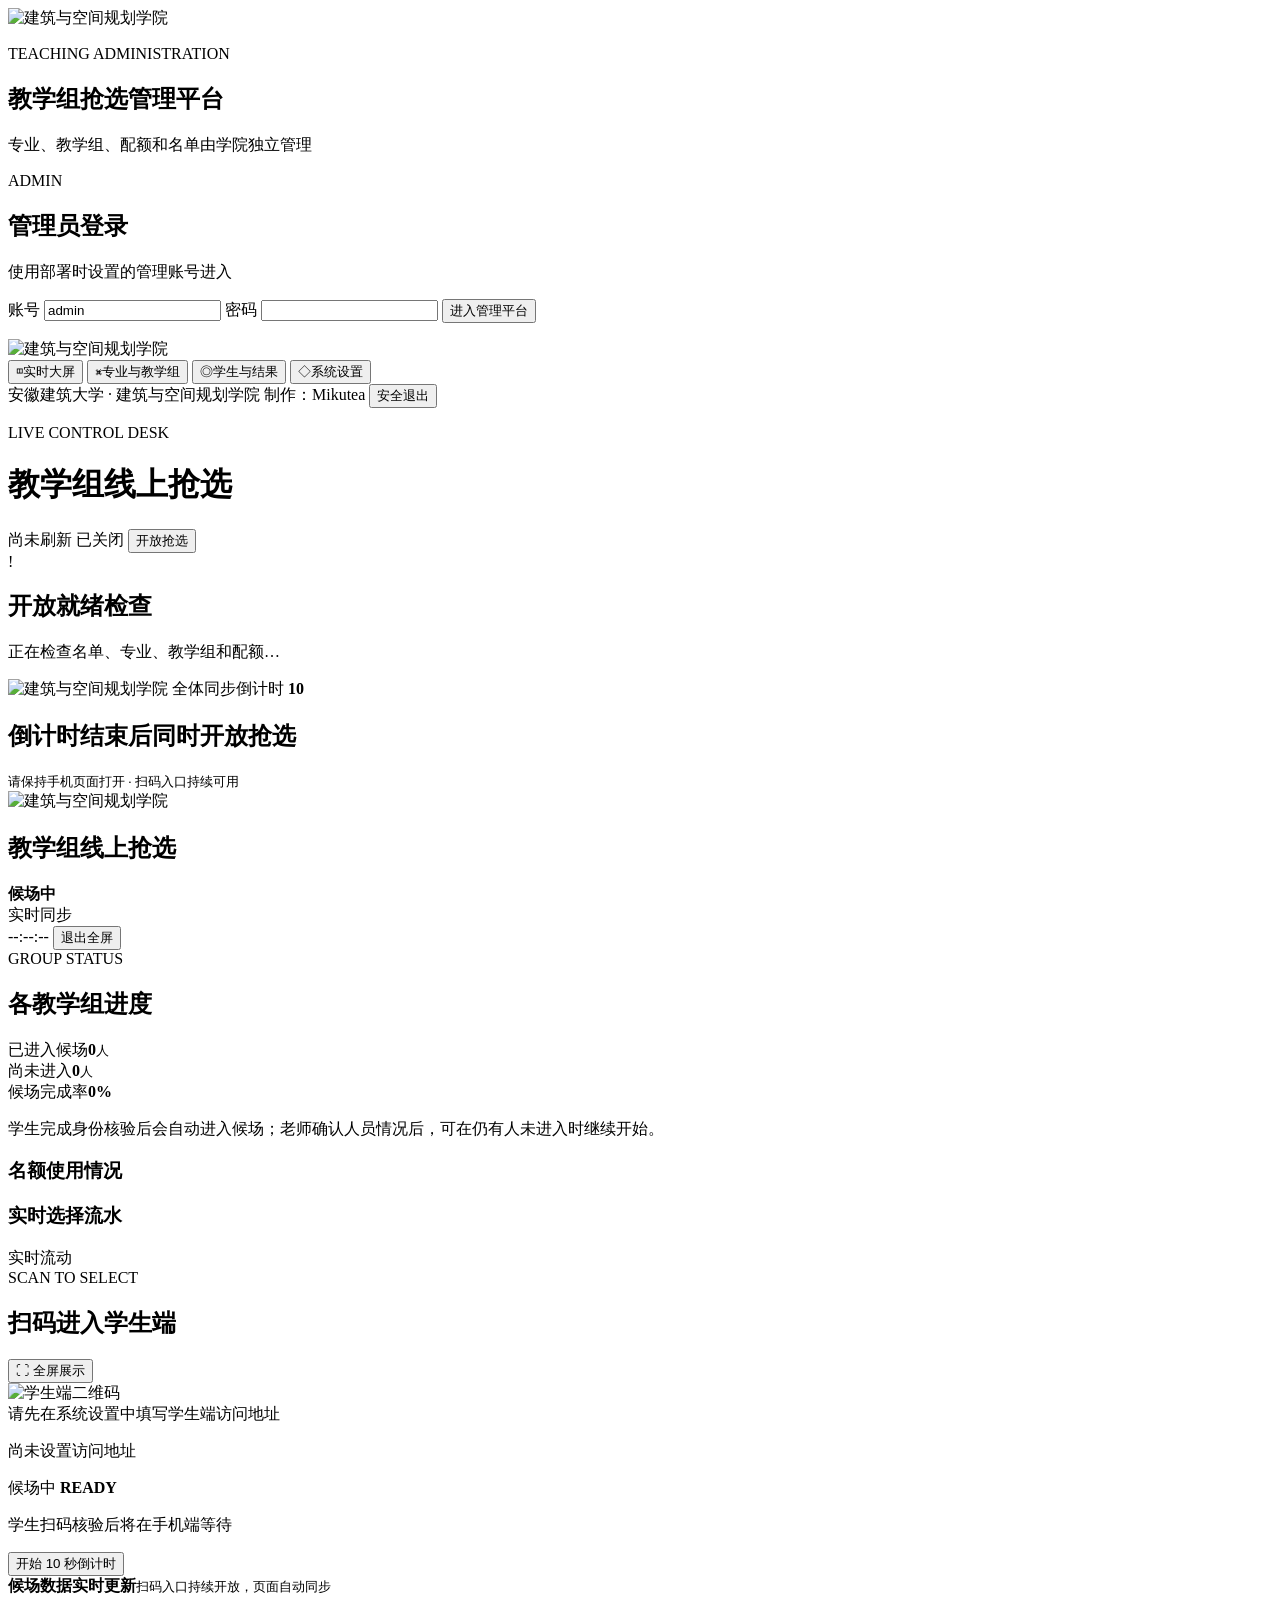
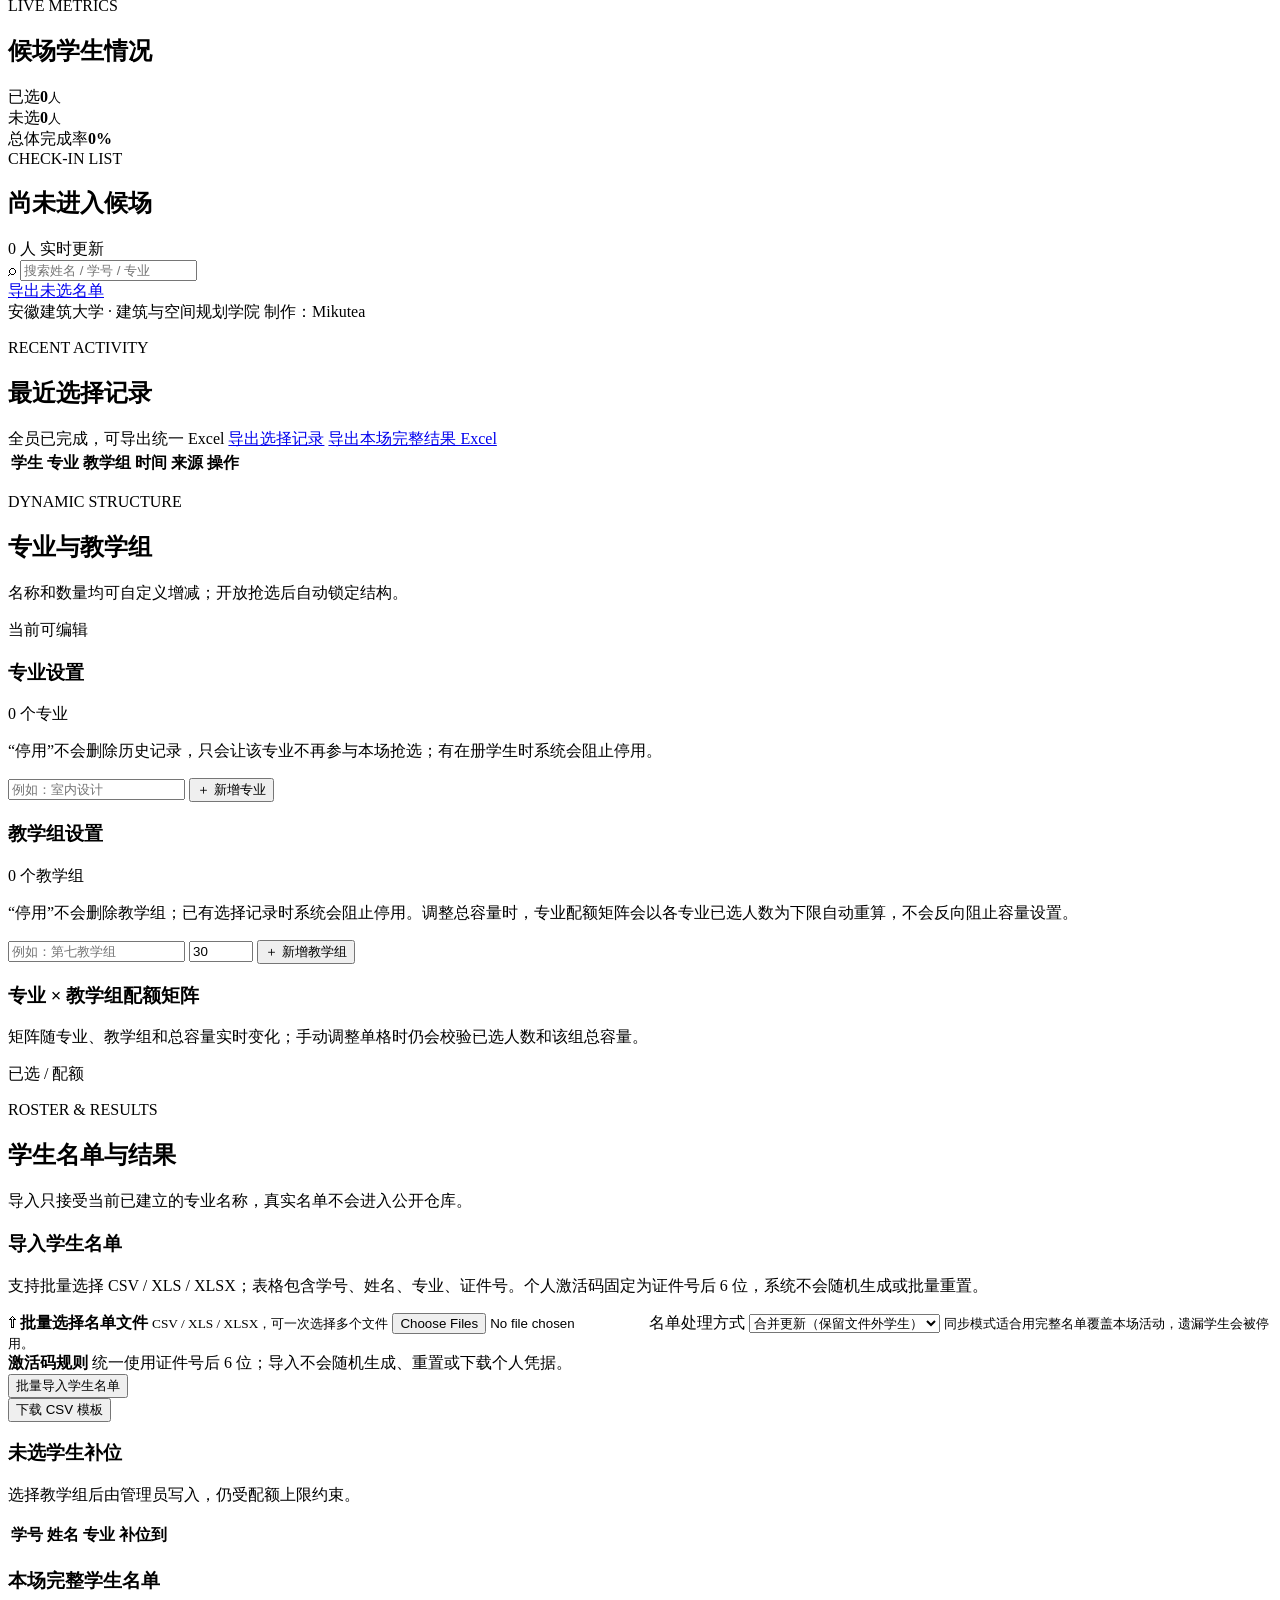
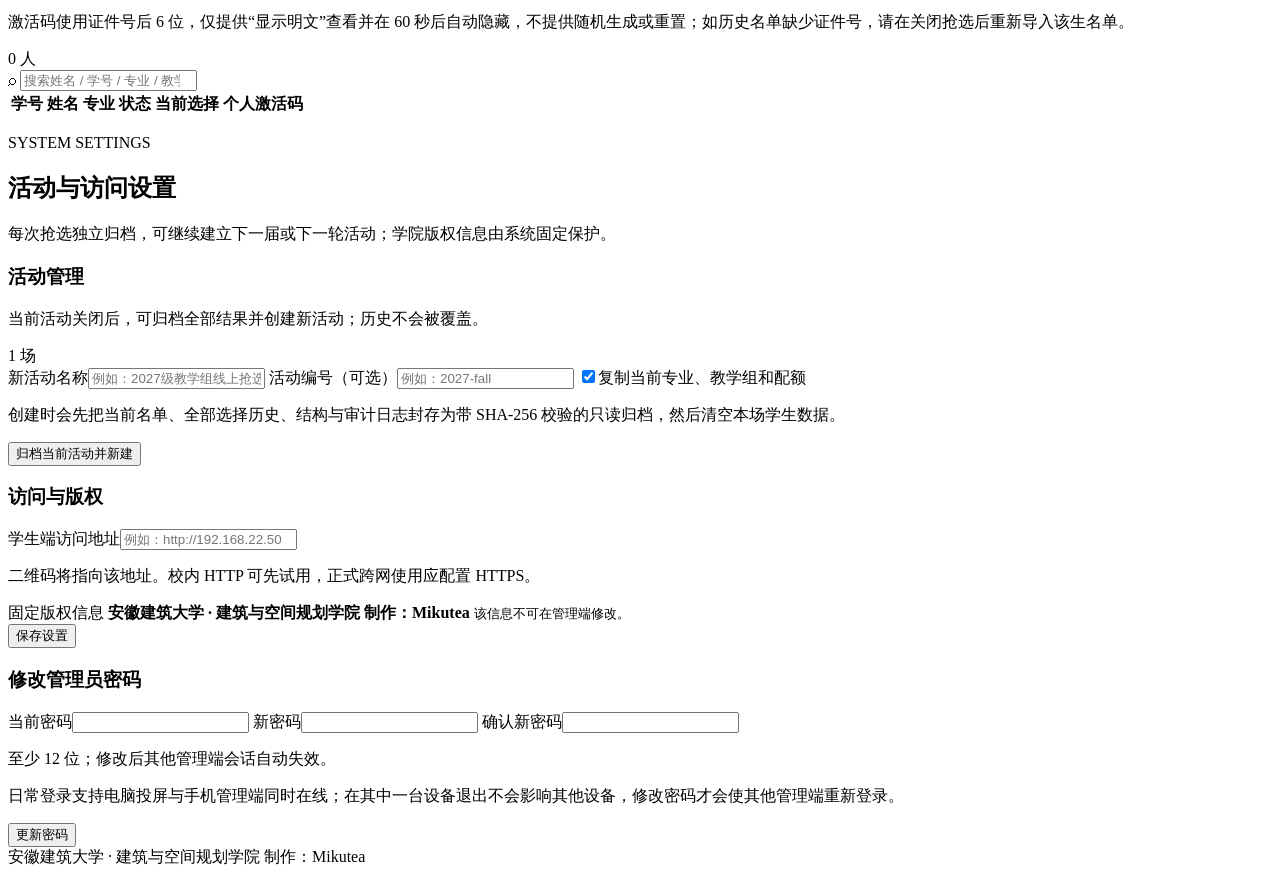
==== web/admin.html @ 91616846 "feat: refine classroom selection workflow" ====
<!doctype html>
<html lang="zh-CN">
<head>
  <meta charset="utf-8">
  <meta name="viewport" content="width=device-width, initial-scale=1">
  <meta name="theme-color" content="#7f292f">
  <title>教学组抢选 · 管理端</title>
  <link rel="stylesheet" href="/assets/app.css">
</head>
<body class="admin-body">
  <section id="admin-login-view" class="admin-login-shell">
    <div class="admin-login-brand">
      <div class="college-wordmark college-wordmark--login">
        <img src="/brand/college-wordmark-official.png" alt="建筑与空间规划学院">
      </div>
      <p class="eyebrow eyebrow--light">TEACHING ADMINISTRATION</p>
      <h1>教学组抢选管理平台</h1>
      <p>专业、教学组、配额和名单由学院独立管理</p>
      <div class="architectural-lines" aria-hidden="true"></div>
    </div>
    <div class="admin-login-panel">
      <form id="admin-login-form" class="admin-login-card" novalidate>
        <span class="section-index">ADMIN</span>
        <h2>管理员登录</h2>
        <p>使用部署时设置的管理账号进入</p>
        <label class="field">
          <span>账号</span>
          <input name="username" autocomplete="username" required value="admin">
        </label>
        <label class="field">
          <span>密码</span>
          <input name="password" type="password" autocomplete="current-password" required>
        </label>
        <button class="button button--primary button--wide" type="submit">进入管理平台</button>
        <p id="admin-login-error" class="form-error" role="alert"></p>
      </form>
    </div>
  </section>

  <div id="admin-app" class="admin-app is-hidden">
    <aside class="admin-sidebar">
      <div class="college-wordmark college-wordmark--desktop">
        <img src="/brand/college-wordmark-official.png" alt="建筑与空间规划学院">
      </div>
      <nav class="admin-nav" aria-label="管理功能">
        <button class="admin-nav__item is-active" data-view="overview" type="button"><span>◫</span>实时大屏</button>
        <button class="admin-nav__item" data-view="structure" type="button"><span>⌘</span>专业与教学组</button>
        <button class="admin-nav__item" data-view="students" type="button"><span>◎</span>学生与结果</button>
        <button class="admin-nav__item" data-view="settings" type="button"><span>◇</span>系统设置</button>
      </nav>
      <div class="admin-sidebar__footer">
        <span>安徽建筑大学 · 建筑与空间规划学院</span>
        <span>制作：Mikutea</span>
        <button id="admin-logout" class="button button--sidebar" type="button">安全退出</button>
      </div>
    </aside>

    <main class="admin-main">
      <header class="admin-topbar">
        <div>
          <p class="eyebrow">LIVE CONTROL DESK</p>
          <h1 id="admin-title">教学组线上抢选</h1>
        </div>
        <div class="admin-topbar__actions">
          <span id="last-refresh" class="last-refresh">尚未刷新</span>
          <span id="admin-status-badge" class="status-badge status-badge--closed">已关闭</span>
          <button id="toggle-status" class="button button--primary" type="button">开放抢选</button>
        </div>
      </header>

      <section id="readiness-panel" class="readiness-panel" aria-labelledby="readiness-title" aria-live="polite">
        <span id="readiness-icon" class="readiness-panel__icon" aria-hidden="true">!</span>
        <div class="readiness-panel__content">
          <h2 id="readiness-title">开放就绪检查</h2>
          <p id="readiness-summary">正在检查名单、专业、教学组和配额…</p>
          <ul id="readiness-details" class="readiness-panel__details"></ul>
        </div>
      </section>

      <section id="view-overview" class="admin-view">
        <div id="live-board" class="live-board">
          <section id="board-countdown-overlay" class="board-countdown-overlay" aria-live="assertive" aria-atomic="true">
            <div class="countdown-content">
              <span class="college-wordmark college-wordmark--countdown"><img src="/brand/college-wordmark-official.png" alt="建筑与空间规划学院"></span>
              <span>全体同步倒计时</span>
              <strong id="board-overlay-countdown">10</strong>
              <h2>倒计时结束后同时开放抢选</h2>
              <small>请保持手机页面打开 · 扫码入口持续可用</small>
            </div>
          </section>
          <header class="board-presentation-header">
            <div class="board-presentation-brand">
              <span class="college-wordmark college-wordmark--board"><img src="/brand/college-wordmark-official.png" alt="建筑与空间规划学院"></span>
              <h1 id="board-activity-title">教学组线上抢选</h1>
            </div>
            <strong id="board-header-phase" class="board-header-phase">候场中</strong>
            <div class="board-presentation-sync"><span class="status-dot"></span><span>实时同步</span></div>
            <time id="board-clock" class="board-clock">--:--:--</time>
            <button id="board-exit-fullscreen" class="button board-exit-fullscreen" type="button">退出全屏</button>
          </header>
          <section class="board-panel board-panel--stats" aria-labelledby="stats-title">
            <div class="panel-kicker">GROUP STATUS</div>
            <h2 id="stats-title">各教学组进度</h2>
            <div id="waiting-overview" class="waiting-overview">
              <div class="waiting-overview__metrics">
                <article class="metric-card metric-card--online">
                  <span>已进入候场</span><strong id="waiting-online">0</strong><small>人</small>
                </article>
                <article class="metric-card">
                  <span>尚未进入</span><strong id="waiting-absent">0</strong><small>人</small>
                </article>
              </div>
              <div class="waiting-overview__progress">
                <div class="progress-label"><span>候场完成率</span><strong id="waiting-rate">0%</strong></div>
                <div class="progress-track"><span id="waiting-rate-bar"></span></div>
              </div>
              <p>学生完成身份核验后会自动进入候场；老师确认人员情况后，可在仍有人未进入时继续开始。</p>
            </div>
            <div class="board-subheading selection-only">
              <h3>名额使用情况</h3>
              <span id="group-progress-page" class="board-page-indicator" aria-live="polite"></span>
            </div>
            <div id="group-progress" class="group-progress selection-only"></div>
            <div class="board-subheading board-subheading--feed selection-only">
              <h3>实时选择流水</h3>
              <span id="live-feed-state" class="board-page-indicator">实时流动</span>
            </div>
            <div id="live-selection-feed" class="live-selection-feed selection-only" aria-live="polite"></div>
          </section>

          <section class="board-panel board-panel--qr" aria-labelledby="qr-title">
            <div class="qr-heading">
              <div>
                <div class="panel-kicker">SCAN TO SELECT</div>
                <h2 id="qr-title">扫码进入学生端</h2>
              </div>
              <button id="fullscreen-board" class="button button--outline" type="button">⛶ 全屏展示</button>
            </div>
            <div class="qr-frame">
              <img id="student-qr" alt="学生端二维码">
              <div id="qr-placeholder" class="qr-placeholder">请先在系统设置中填写学生端访问地址</div>
              <span class="qr-corner qr-corner--a"></span><span class="qr-corner qr-corner--b"></span>
              <span class="qr-corner qr-corner--c"></span><span class="qr-corner qr-corner--d"></span>
            </div>
            <p id="public-url-label" class="public-url">尚未设置访问地址</p>
            <div id="board-stage" class="board-stage board-stage--waiting" aria-live="polite" aria-atomic="true">
              <div>
                <span id="board-stage-label" class="board-stage__label">候场中</span>
                <strong id="board-countdown-value" class="board-stage__countdown">READY</strong>
              </div>
              <p id="board-stage-detail">学生扫码核验后将在手机端等待</p>
              <button id="board-start-countdown" class="button button--primary button--wide" type="button">开始 10 秒倒计时</button>
            </div>
            <div class="qr-notice"><span class="status-dot"></span><strong id="board-status-text">候场数据实时更新</strong><small id="board-live-note">扫码入口持续开放，页面自动同步</small></div>
          </section>

          <section class="board-panel board-panel--unselected" aria-labelledby="unselected-title">
            <div class="panel-kicker">LIVE METRICS</div>
            <h2 id="board-roster-heading">候场学生情况</h2>
            <div class="stat-pair selection-only">
              <article class="metric-card metric-card--selected">
                <span>已选</span><strong id="metric-selected">0</strong><small>人</small>
              </article>
              <article class="metric-card">
                <span>未选</span><strong id="metric-unselected">0</strong><small>人</small>
              </article>
            </div>
            <div class="overall-progress selection-only">
              <div class="progress-label"><span>总体完成率</span><strong id="metric-rate">0%</strong></div>
              <div class="progress-track"><span id="metric-rate-bar"></span></div>
            </div>
            <div class="panel-title-row">
              <div>
                <div id="student-list-kicker" class="panel-kicker">CHECK-IN LIST</div>
                <h2 id="unselected-title">尚未进入候场</h2>
              </div>
              <div class="board-list-meta">
                <span id="unselected-count" class="count-chip">0 人</span>
                <span id="unselected-page" class="board-page-indicator" aria-live="polite">实时更新</span>
              </div>
            </div>
            <label class="compact-search">
              <span aria-hidden="true">⌕</span>
              <input id="unselected-search" type="search" placeholder="搜索姓名 / 学号 / 专业">
            </label>
            <div id="unselected-list" class="unselected-list" aria-live="polite"></div>
            <a id="export-unselected" class="button button--quiet button--wide" href="/api/admin/export/unselected.csv">导出未选名单</a>
          </section>
          <footer class="board-presentation-footer">安徽建筑大学 · 建筑与空间规划学院 制作：Mikutea</footer>
        </div>

        <section class="content-card recent-card">
          <div class="content-card__heading">
            <div><p class="eyebrow">RECENT ACTIVITY</p><h2>最近选择记录</h2></div>
            <div class="content-card__actions">
              <span id="export-completion-callout" class="export-completion-callout is-hidden" role="status">全员已完成，可导出统一 Excel</span>
              <a id="export-selections" class="button button--outline" href="/api/admin/export/selections.csv">导出选择记录</a>
              <a id="export-complete-results" class="button button--primary" href="/api/admin/export/results.xlsx">导出本场完整结果 Excel</a>
            </div>
          </div>
          <div class="table-scroll">
            <table class="data-table">
              <thead><tr><th>学生</th><th>专业</th><th>教学组</th><th>时间</th><th>来源</th><th>操作</th></tr></thead>
              <tbody id="recent-selection-body"></tbody>
            </table>
          </div>
        </section>
      </section>

      <section id="view-structure" class="admin-view is-hidden">
        <div class="page-heading">
          <div><p class="eyebrow">DYNAMIC STRUCTURE</p><h2>专业与教学组</h2><p>名称和数量均可自定义增减；开放抢选后自动锁定结构。</p></div>
          <span id="structure-lock-hint" class="lock-hint">当前可编辑</span>
        </div>
        <div class="structure-grid">
          <section class="content-card">
            <div class="content-card__heading"><div><h3>专业设置</h3><p id="major-count-label">0 个专业</p><p class="entity-status-help">“停用”不会删除历史记录，只会让该专业不再参与本场抢选；有在册学生时系统会阻止停用。</p></div></div>
            <form id="add-major-form" class="inline-add-form">
              <input name="name" maxlength="80" required placeholder="例如：室内设计">
              <button class="button button--primary" type="submit">＋ 新增专业</button>
            </form>
            <div id="major-editor" class="entity-editor"></div>
          </section>
          <section class="content-card">
            <div class="content-card__heading"><div><h3>教学组设置</h3><p id="group-count-label">0 个教学组</p><p class="entity-status-help">“停用”不会删除教学组；已有选择记录时系统会阻止停用。调整总容量时，专业配额矩阵会以各专业已选人数为下限自动重算，不会反向阻止容量设置。</p></div></div>
            <form id="add-group-form" class="inline-add-form inline-add-form--group">
              <input name="name" maxlength="80" required placeholder="例如：第七教学组">
              <input name="capacity" type="number" min="0" max="1000" value="30" aria-label="总容量">
              <button class="button button--primary" type="submit">＋ 新增教学组</button>
            </form>
            <div id="group-editor" class="entity-editor"></div>
          </section>
        </div>
        <section class="content-card quota-card">
          <div class="content-card__heading">
            <div><h3>专业 × 教学组配额矩阵</h3><p>矩阵随专业、教学组和总容量实时变化；手动调整单格时仍会校验已选人数和该组总容量。</p></div>
            <span class="legend-chip"><i></i> 已选 / 配额</span>
          </div>
          <div id="quota-matrix" class="quota-matrix"></div>
        </section>
      </section>

      <section id="view-students" class="admin-view is-hidden">
        <div class="page-heading">
          <div><p class="eyebrow">ROSTER & RESULTS</p><h2>学生名单与结果</h2><p>导入只接受当前已建立的专业名称，真实名单不会进入公开仓库。</p></div>
        </div>
        <div class="student-admin-grid">
          <section class="content-card import-card">
            <h3>导入学生名单</h3>
            <p>支持批量选择 CSV / XLS / XLSX；表格包含学号、姓名、专业、证件号。个人激活码固定为证件号后 6 位，系统不会随机生成或批量重置。</p>
            <form id="student-import-form" class="upload-form">
              <label class="file-drop">
                <span class="file-drop__icon">⇧</span>
                <strong>批量选择名单文件</strong>
                <small id="import-file-name">CSV / XLS / XLSX，可一次选择多个文件</small>
                <input id="student-csv" type="file" name="files" accept=".csv,.xls,.xlsx,text/csv,application/vnd.ms-excel,application/vnd.openxmlformats-officedocument.spreadsheetml.sheet" multiple required>
              </label>
              <label class="import-option">
                <span>名单处理方式</span>
                <select id="student-import-mode" name="mode">
                  <option value="merge" selected>合并更新（保留文件外学生）</option>
                  <option value="sync">同步名单（停用文件外学生）</option>
                </select>
                <small>同步模式适合用完整名单覆盖本场活动，遗漏学生会被停用。</small>
              </label>
              <div class="import-code-notice" role="note">
                <strong>激活码规则</strong>
                <span>统一使用证件号后 6 位；导入不会随机生成、重置或下载个人凭据。</span>
              </div>
              <button class="button button--primary button--wide" type="submit">批量导入学生名单</button>
            </form>
            <button id="download-template" class="button button--quiet button--wide" type="button">下载 CSV 模板</button>
            <div id="import-result" class="import-result"></div>
          </section>
          <section class="content-card">
            <div class="content-card__heading"><div><h3>未选学生补位</h3><p>选择教学组后由管理员写入，仍受配额上限约束。</p></div></div>
            <div class="table-scroll table-scroll--tall">
              <table class="data-table">
                <thead><tr><th>学号</th><th>姓名</th><th>专业</th><th>补位到</th><th></th></tr></thead>
                <tbody id="assignment-body"></tbody>
              </table>
            </div>
          </section>
        </div>
        <section class="content-card roster-card">
          <div class="content-card__heading roster-card__heading">
            <div><h3>本场完整学生名单</h3><p>激活码使用证件号后 6 位，仅提供“显示明文”查看并在 60 秒后自动隐藏，不提供随机生成或重置；如历史名单缺少证件号，请在关闭抢选后重新导入该生名单。</p></div>
            <span id="student-roster-count" class="count-chip">0 人</span>
          </div>
          <label class="compact-search roster-search">
            <span aria-hidden="true">⌕</span>
            <input id="student-roster-search" type="search" placeholder="搜索姓名 / 学号 / 专业 / 教学组">
          </label>
          <div class="table-scroll table-scroll--roster">
            <table class="data-table roster-table">
              <thead><tr><th>学号</th><th>姓名</th><th>专业</th><th>状态</th><th>当前选择</th><th>个人激活码</th></tr></thead>
              <tbody id="student-roster-body"></tbody>
            </table>
          </div>
        </section>
      </section>

      <section id="view-settings" class="admin-view is-hidden">
        <div class="page-heading">
          <div><p class="eyebrow">SYSTEM SETTINGS</p><h2>活动与访问设置</h2><p>每次抢选独立归档，可继续建立下一届或下一轮活动；学院版权信息由系统固定保护。</p></div>
        </div>
        <section class="content-card activity-manager">
          <div class="content-card__heading">
            <div><h3>活动管理</h3><p>当前活动关闭后，可归档全部结果并创建新活动；历史不会被覆盖。</p></div>
            <span id="activity-count-label" class="count-chip">1 场</span>
          </div>
          <div class="activity-manager__layout">
            <div id="activity-list" class="activity-list"></div>
            <form id="new-activity-form" class="new-activity-form">
              <label class="field"><span>新活动名称</span><input name="title" maxlength="120" required placeholder="例如：2027级教学组线上抢选"></label>
              <label class="field"><span>活动编号（可选）</span><input name="code" maxlength="48" pattern="[A-Za-z0-9_-]+" placeholder="例如：2027-fall"></label>
              <label class="check-field"><input name="copy_structure" type="checkbox" checked><span>复制当前专业、教学组和配额</span></label>
              <p class="field-help">创建时会先把当前名单、全部选择历史、结构与审计日志封存为带 SHA-256 校验的只读归档，然后清空本场学生数据。</p>
              <button class="button button--primary" type="submit">归档当前活动并新建</button>
            </form>
          </div>
        </section>
        <div class="settings-grid">
          <form id="settings-form" class="content-card settings-form">
            <h3>访问与版权</h3>
            <label class="field"><span>学生端访问地址</span><input name="public_base_url" type="url" maxlength="300" placeholder="例如：http://192.168.22.50"></label>
            <p class="field-help">二维码将指向该地址。校内 HTTP 可先试用，正式跨网使用应配置 HTTPS。</p>
            <div class="fixed-copyright" aria-label="固定版权信息">
              <span>固定版权信息</span>
              <strong>安徽建筑大学 · 建筑与空间规划学院 制作：Mikutea</strong>
              <small>该信息不可在管理端修改。</small>
            </div>
            <button class="button button--primary" type="submit">保存设置</button>
          </form>
          <form id="password-form" class="content-card settings-form">
            <h3>修改管理员密码</h3>
            <label class="field"><span>当前密码</span><input name="current_password" type="password" autocomplete="current-password" required></label>
            <label class="field"><span>新密码</span><input name="new_password" type="password" minlength="12" autocomplete="new-password" required></label>
            <label class="field"><span>确认新密码</span><input name="confirm_password" type="password" minlength="12" autocomplete="new-password" required></label>
            <p class="field-help">至少 12 位；修改后其他管理端会话自动失效。</p>
            <p class="field-help admin-multidevice-note">日常登录支持电脑投屏与手机管理端同时在线；在其中一台设备退出不会影响其他设备，修改密码才会使其他管理端重新登录。</p>
            <button class="button button--secondary" type="submit">更新密码</button>
          </form>
        </div>
      </section>

      <footer class="site-footer site-footer--admin">
        <span>安徽建筑大学 · 建筑与空间规划学院 制作：Mikutea</span>
      </footer>
      <div id="admin-toast" class="toast toast--admin" role="status" aria-live="polite"></div>
    </main>
  </div>

  <dialog id="danger-dialog" class="confirm-dialog">
    <form method="dialog">
      <p class="eyebrow">CONFIRM ACTION</p>
      <h2 id="danger-dialog-title">确认操作</h2>
      <p id="danger-dialog-message"></p>
      <div class="dialog-actions">
        <button class="button button--quiet" value="cancel">取消</button>
        <button class="button button--danger" value="confirm">确认</button>
      </div>
    </form>
  </dialog>

  <script src="/assets/admin.js" defer></script>
</body>
</html>
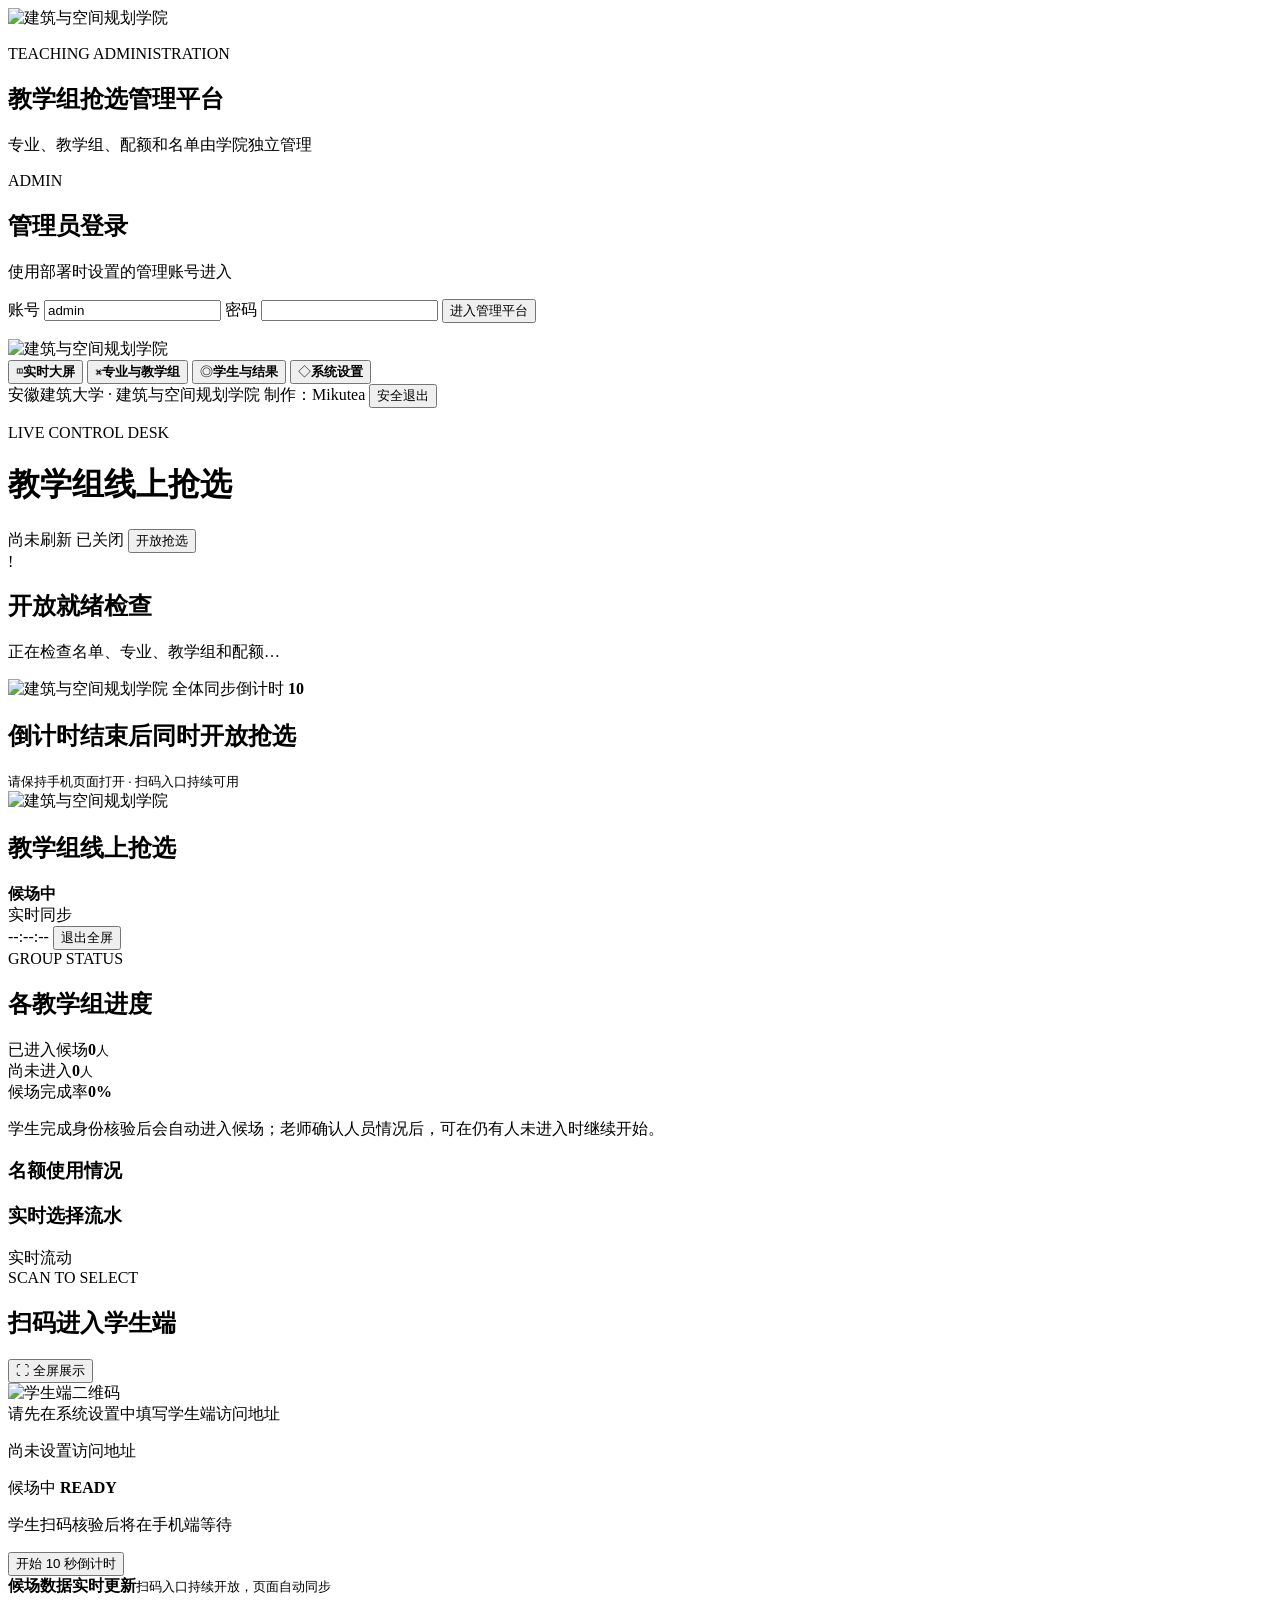
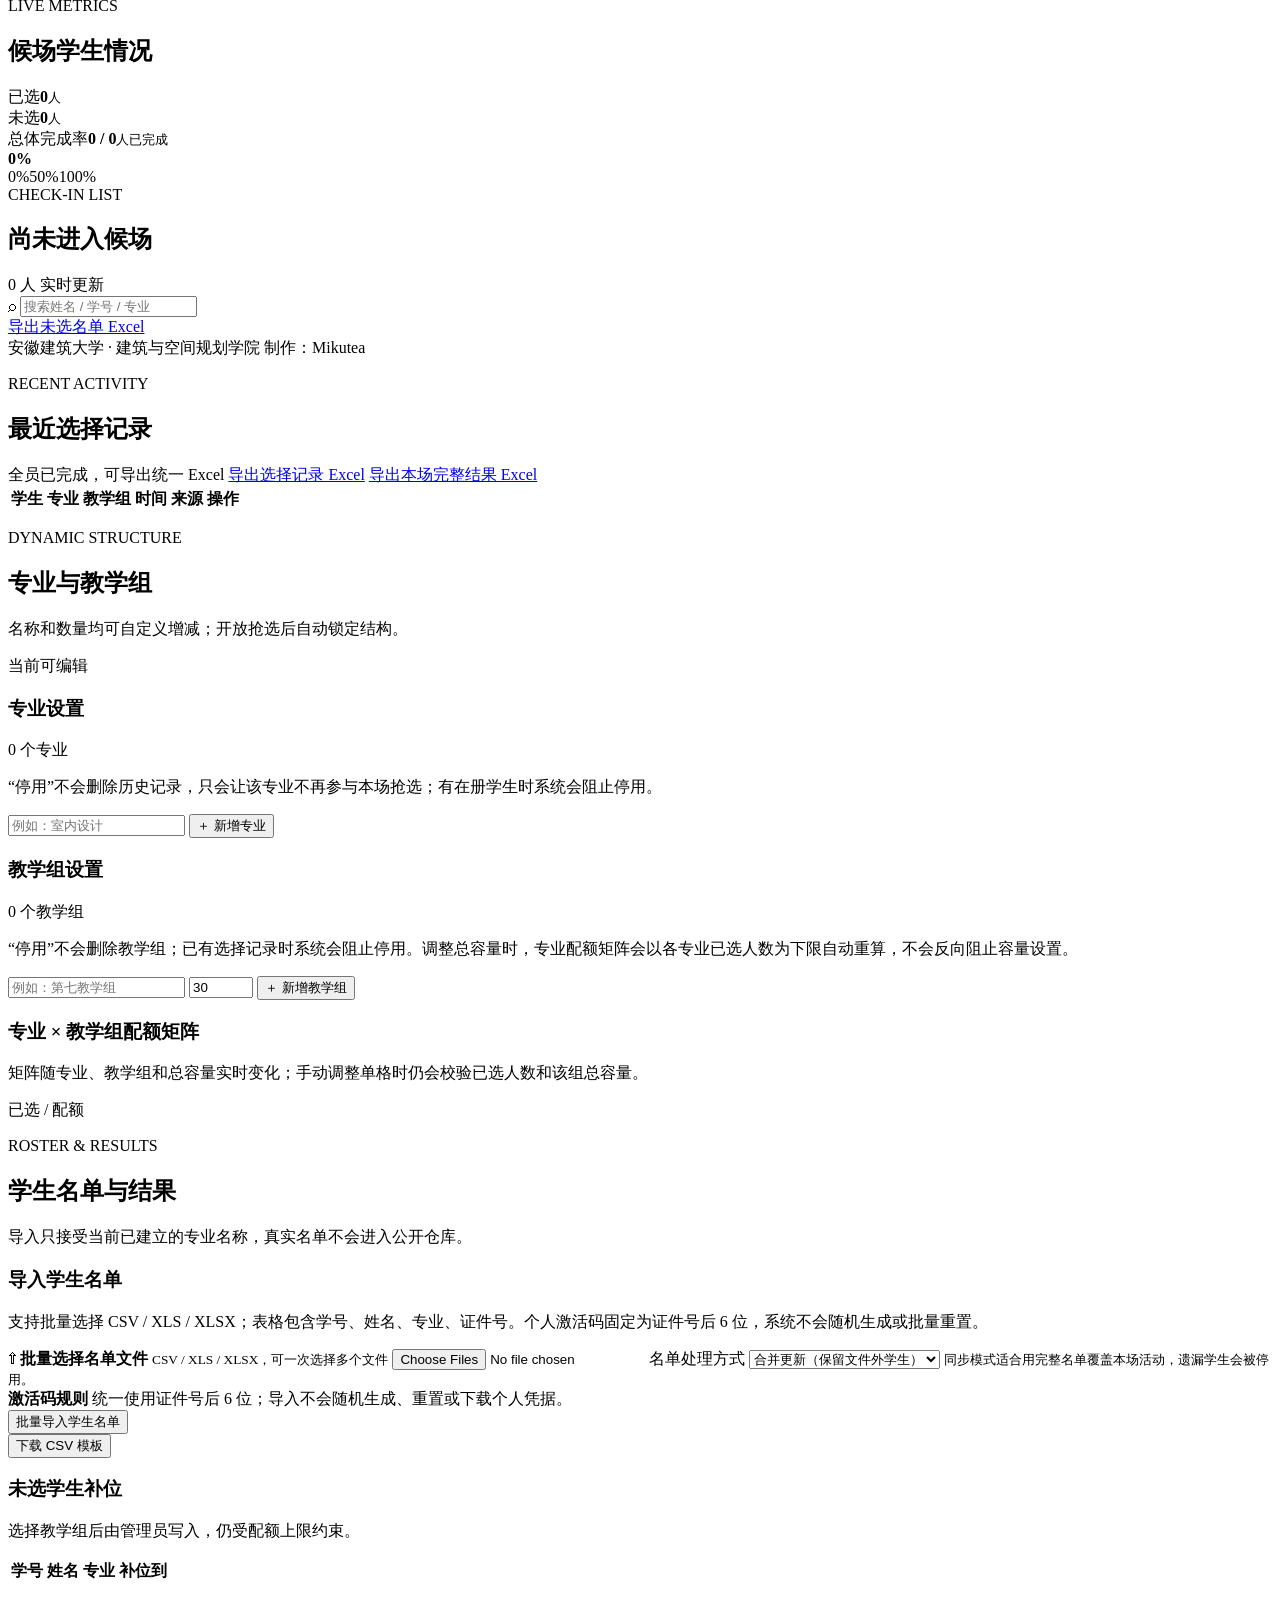
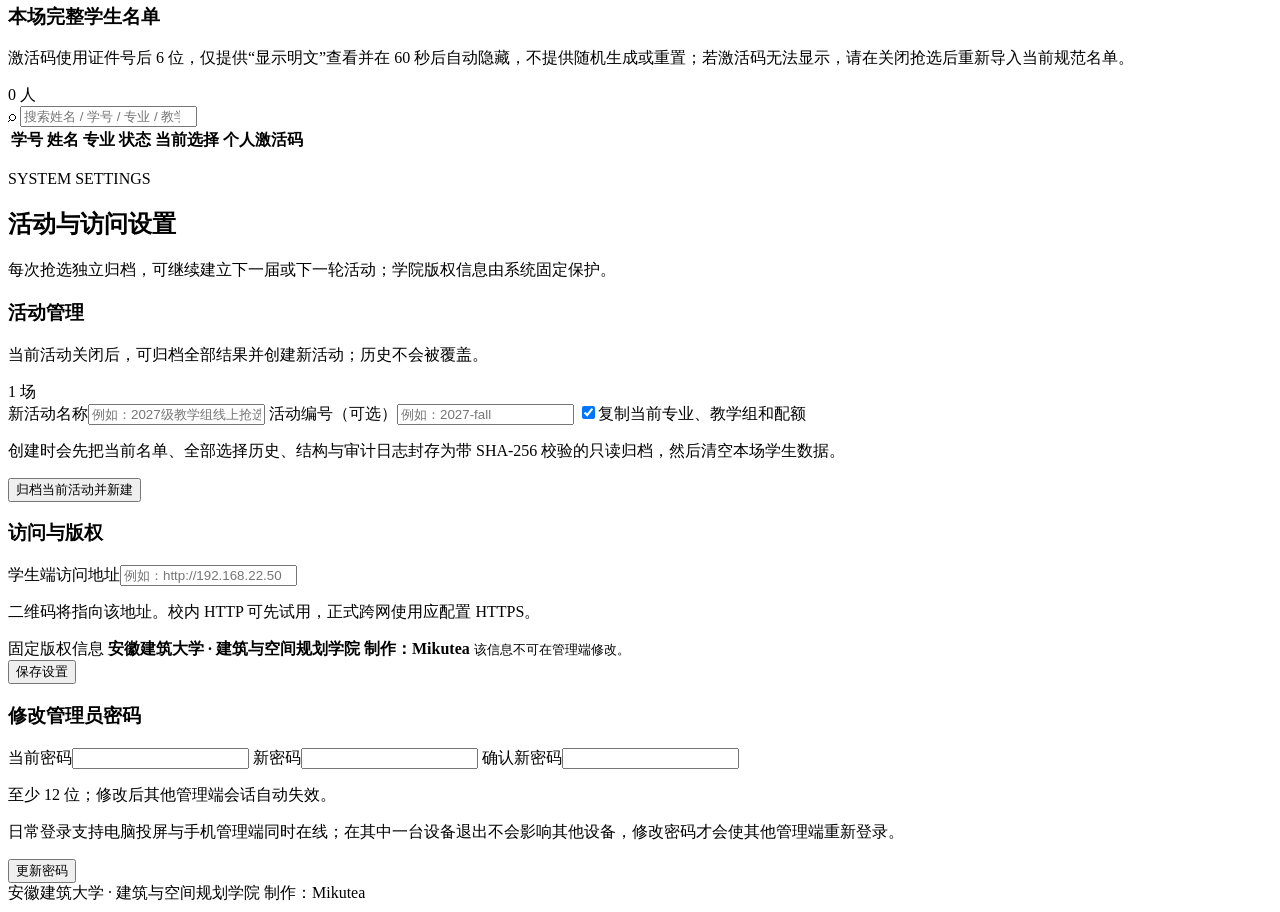
==== commit ae62fe50: "feat: polish classroom flow and enforce current contracts" ====
--- a/web/admin.html
+++ b/web/admin.html
@@ -43,10 +43,10 @@
         <img src="/brand/college-wordmark-official.png" alt="建筑与空间规划学院">
       </div>
       <nav class="admin-nav" aria-label="管理功能">
-        <button class="admin-nav__item is-active" data-view="overview" type="button"><span>◫</span>实时大屏</button>
-        <button class="admin-nav__item" data-view="structure" type="button"><span>⌘</span>专业与教学组</button>
-        <button class="admin-nav__item" data-view="students" type="button"><span>◎</span>学生与结果</button>
-        <button class="admin-nav__item" data-view="settings" type="button"><span>◇</span>系统设置</button>
+        <button class="admin-nav__item is-active" data-view="overview" data-mobile-label="实时大屏" type="button"><span aria-hidden="true">◫</span><b>实时大屏</b></button>
+        <button class="admin-nav__item" data-view="structure" type="button"><span aria-hidden="true">⌘</span><b>专业与教学组</b></button>
+        <button class="admin-nav__item" data-view="students" data-mobile-label="激活码查询" type="button"><span aria-hidden="true">◎</span><b>学生与结果</b></button>
+        <button class="admin-nav__item" data-view="settings" type="button"><span aria-hidden="true">◇</span><b>系统设置</b></button>
       </nav>
       <div class="admin-sidebar__footer">
         <span>安徽建筑大学 · 建筑与空间规划学院</span>
@@ -165,9 +165,13 @@
                 <span>未选</span><strong id="metric-unselected">0</strong><small>人</small>
               </article>
             </div>
-            <div class="overall-progress selection-only">
-              <div class="progress-label"><span>总体完成率</span><strong id="metric-rate">0%</strong></div>
-              <div class="progress-track"><span id="metric-rate-bar"></span></div>
+            <div class="overall-progress completion-progress selection-only">
+              <div class="completion-progress__header">
+                <div><span>总体完成率</span><strong id="metric-progress-count">0 / 0</strong><small>人已完成</small></div>
+                <strong id="metric-rate">0%</strong>
+              </div>
+              <div id="metric-rate-track" class="progress-track completion-progress__track" role="progressbar" aria-label="总体完成率" aria-valuemin="0" aria-valuemax="100" aria-valuenow="0"><span id="metric-rate-bar"></span></div>
+              <div class="completion-progress__scale" aria-hidden="true"><span>0%</span><span>50%</span><span>100%</span></div>
             </div>
             <div class="panel-title-row">
               <div>
@@ -184,7 +188,7 @@
               <input id="unselected-search" type="search" placeholder="搜索姓名 / 学号 / 专业">
             </label>
             <div id="unselected-list" class="unselected-list" aria-live="polite"></div>
-            <a id="export-unselected" class="button button--quiet button--wide" href="/api/admin/export/unselected.csv">导出未选名单</a>
+            <a id="export-unselected" class="button button--quiet button--wide" href="/api/admin/export/unselected.xlsx">导出未选名单 Excel</a>
           </section>
           <footer class="board-presentation-footer">安徽建筑大学 · 建筑与空间规划学院 制作：Mikutea</footer>
         </div>
@@ -194,7 +198,7 @@
             <div><p class="eyebrow">RECENT ACTIVITY</p><h2>最近选择记录</h2></div>
             <div class="content-card__actions">
               <span id="export-completion-callout" class="export-completion-callout is-hidden" role="status">全员已完成，可导出统一 Excel</span>
-              <a id="export-selections" class="button button--outline" href="/api/admin/export/selections.csv">导出选择记录</a>
+              <a id="export-selections" class="button button--outline" href="/api/admin/export/selections.xlsx">导出选择记录 Excel</a>
               <a id="export-complete-results" class="button button--primary" href="/api/admin/export/results.xlsx">导出本场完整结果 Excel</a>
             </div>
           </div>
@@ -225,7 +229,7 @@
             <div class="content-card__heading"><div><h3>教学组设置</h3><p id="group-count-label">0 个教学组</p><p class="entity-status-help">“停用”不会删除教学组；已有选择记录时系统会阻止停用。调整总容量时，专业配额矩阵会以各专业已选人数为下限自动重算，不会反向阻止容量设置。</p></div></div>
             <form id="add-group-form" class="inline-add-form inline-add-form--group">
               <input name="name" maxlength="80" required placeholder="例如：第七教学组">
-              <input name="capacity" type="number" min="0" max="1000" value="30" aria-label="总容量">
+              <input name="capacity" type="number" min="0" max="1000" step="1" inputmode="numeric" value="30" aria-label="总容量">
               <button class="button button--primary" type="submit">＋ 新增教学组</button>
             </form>
             <div id="group-editor" class="entity-editor"></div>
@@ -284,7 +288,7 @@
         </div>
         <section class="content-card roster-card">
           <div class="content-card__heading roster-card__heading">
-            <div><h3>本场完整学生名单</h3><p>激活码使用证件号后 6 位，仅提供“显示明文”查看并在 60 秒后自动隐藏，不提供随机生成或重置；如历史名单缺少证件号，请在关闭抢选后重新导入该生名单。</p></div>
+            <div><h3>本场完整学生名单</h3><p>激活码使用证件号后 6 位，仅提供“显示明文”查看并在 60 秒后自动隐藏，不提供随机生成或重置；若激活码无法显示，请在关闭抢选后重新导入当前规范名单。</p></div>
             <span id="student-roster-count" class="count-chip">0 人</span>
           </div>
           <label class="compact-search roster-search">
@@ -356,9 +360,16 @@
       <p class="eyebrow">CONFIRM ACTION</p>
       <h2 id="danger-dialog-title">确认操作</h2>
       <p id="danger-dialog-message"></p>
+      <section id="danger-dialog-roster" class="confirm-roster is-hidden" aria-labelledby="danger-dialog-roster-title">
+        <header class="confirm-roster__header">
+          <div><strong id="danger-dialog-roster-title">未进入候场学生</strong><small>已按专业分组，仅展示姓名</small></div>
+          <span id="danger-dialog-roster-count" class="count-chip">0 人</span>
+        </header>
+        <div id="danger-dialog-roster-groups" class="confirm-roster__groups"></div>
+      </section>
       <div class="dialog-actions">
         <button class="button button--quiet" value="cancel">取消</button>
-        <button class="button button--danger" value="confirm">确认</button>
+        <button id="danger-dialog-confirm" class="button button--danger" value="confirm">确认</button>
       </div>
     </form>
   </dialog>
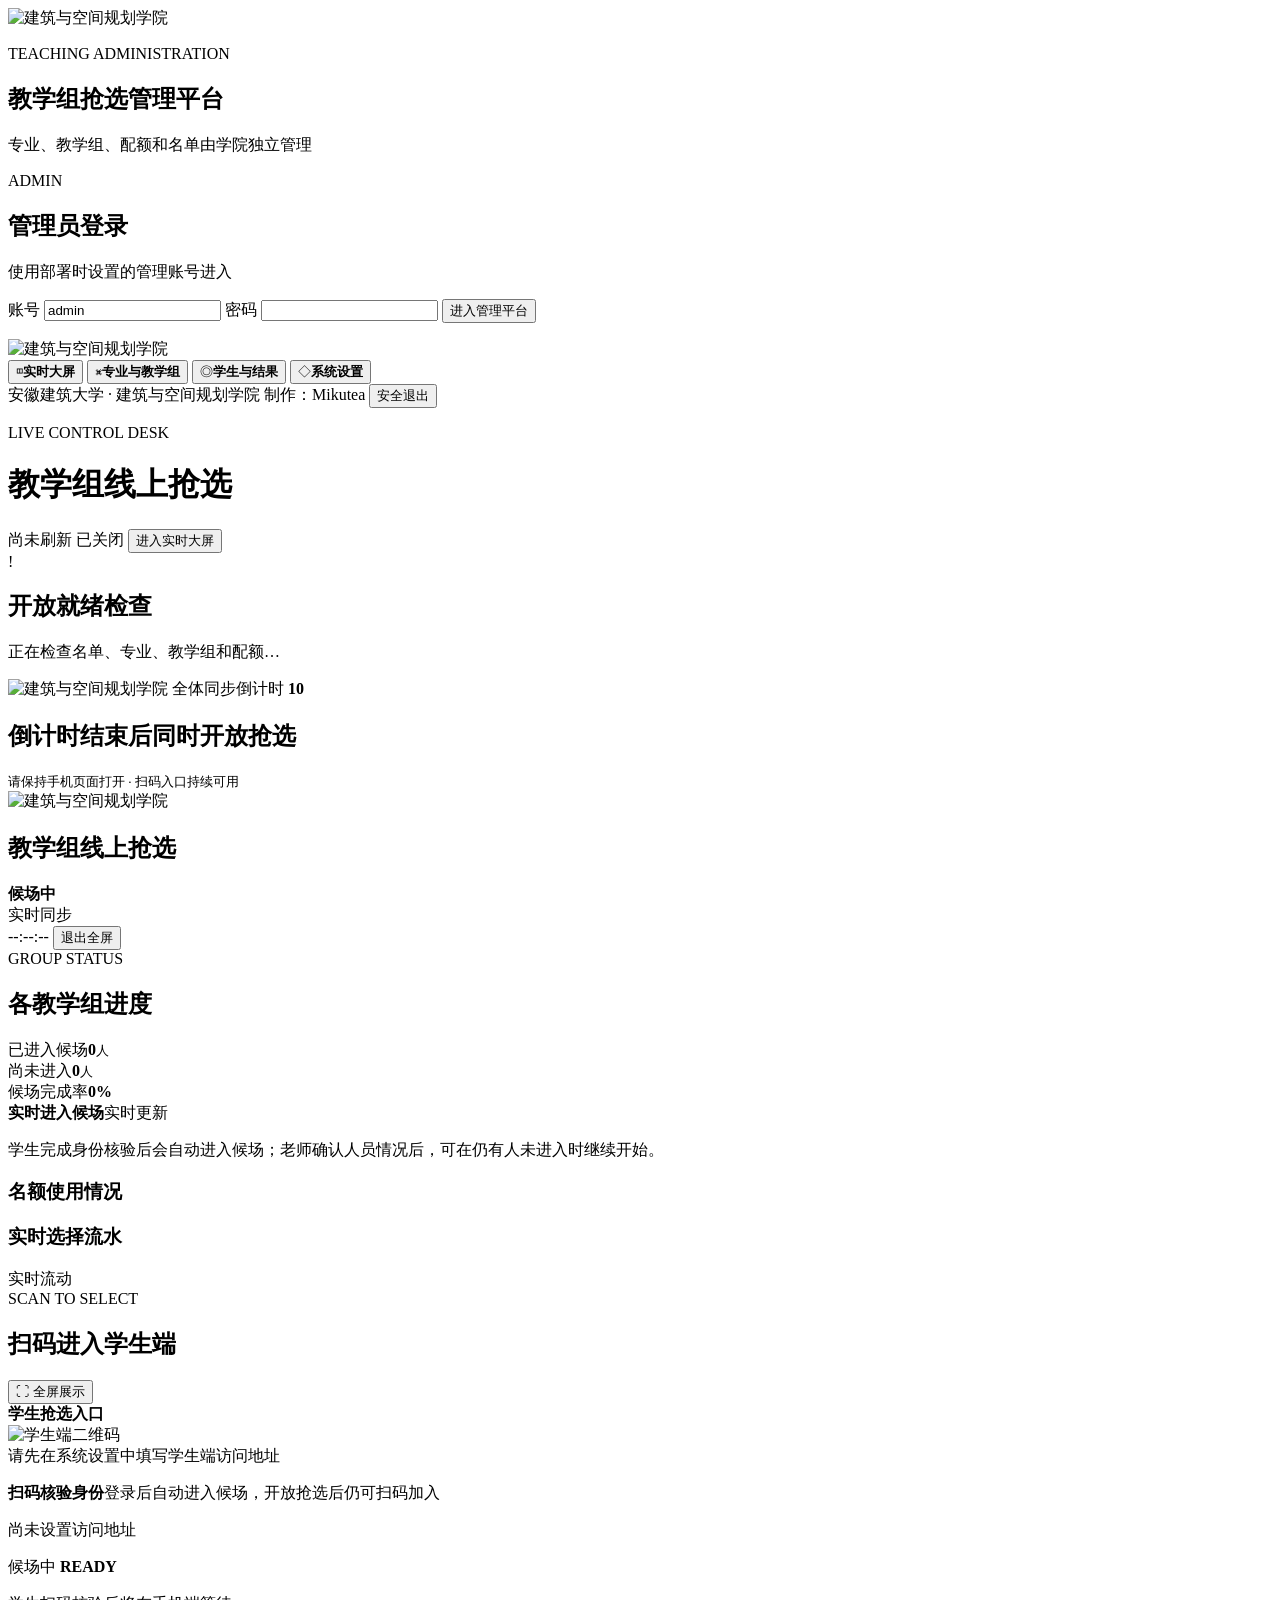
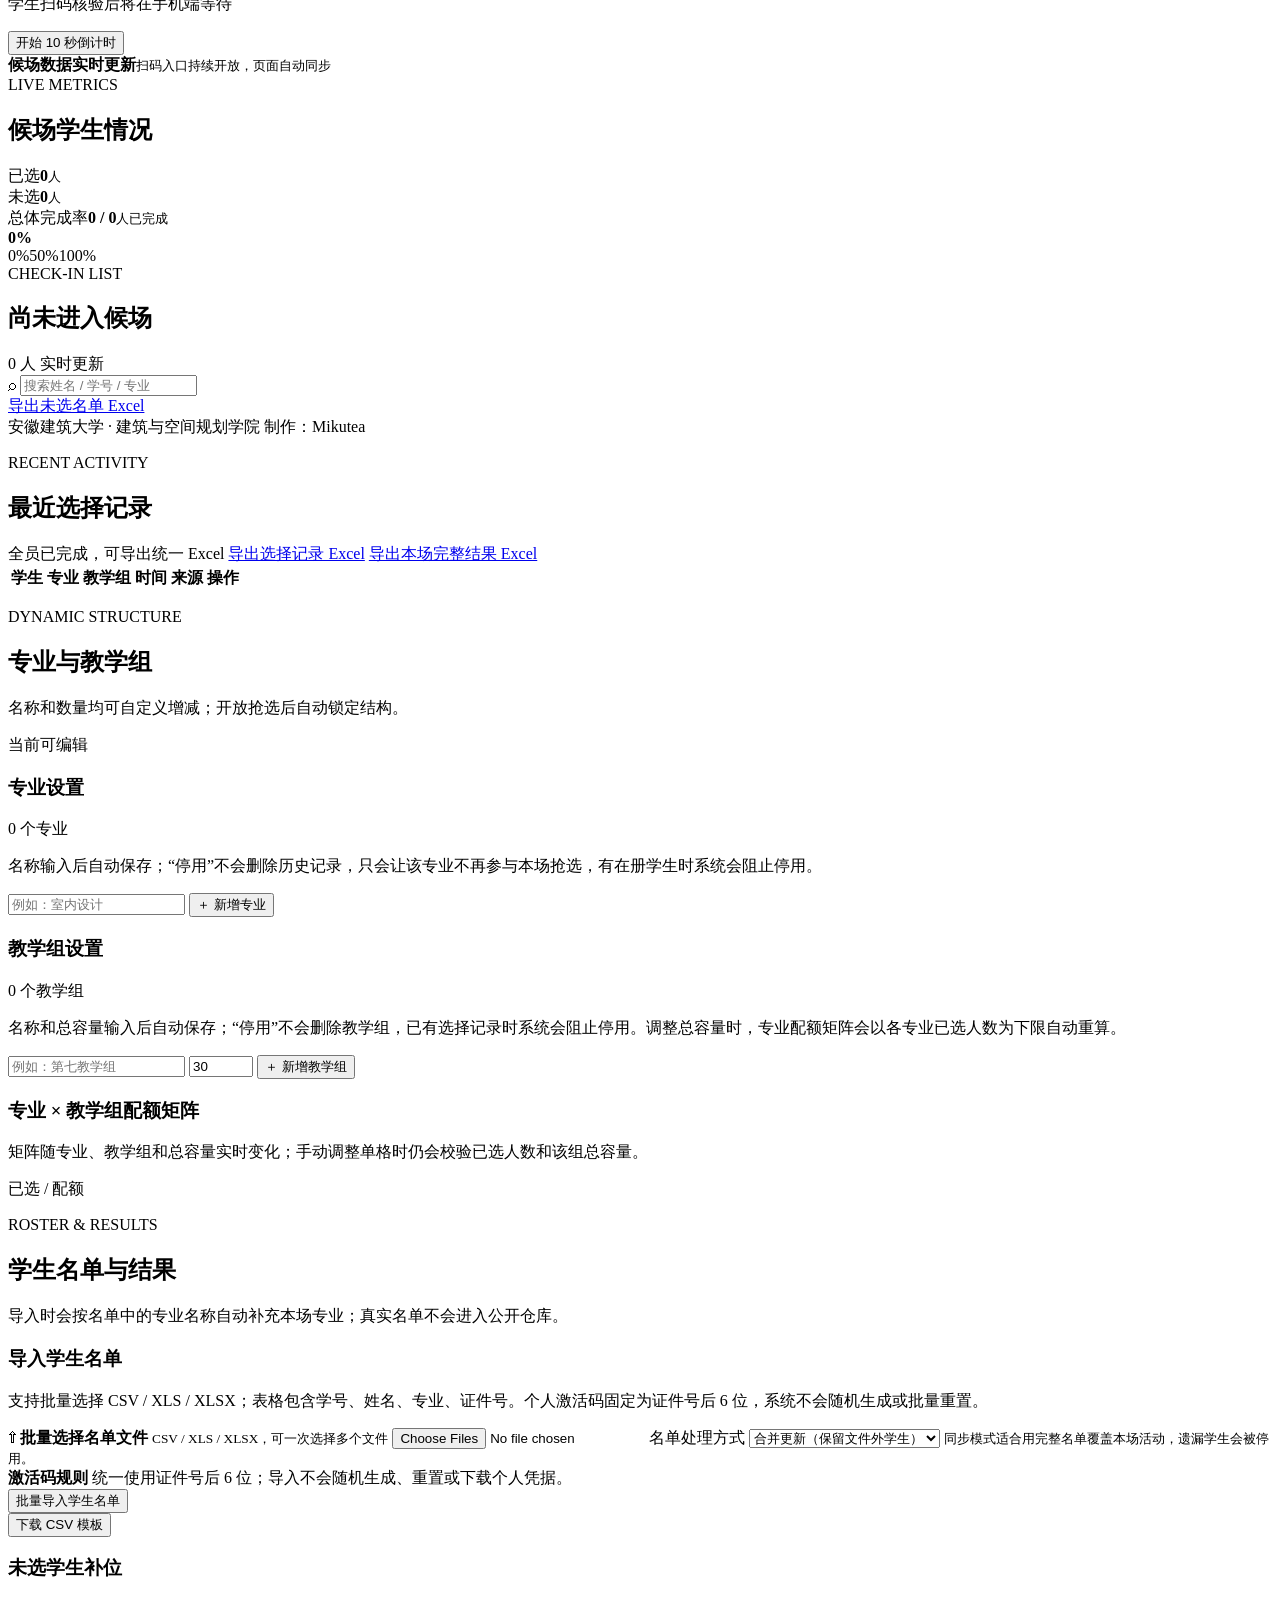
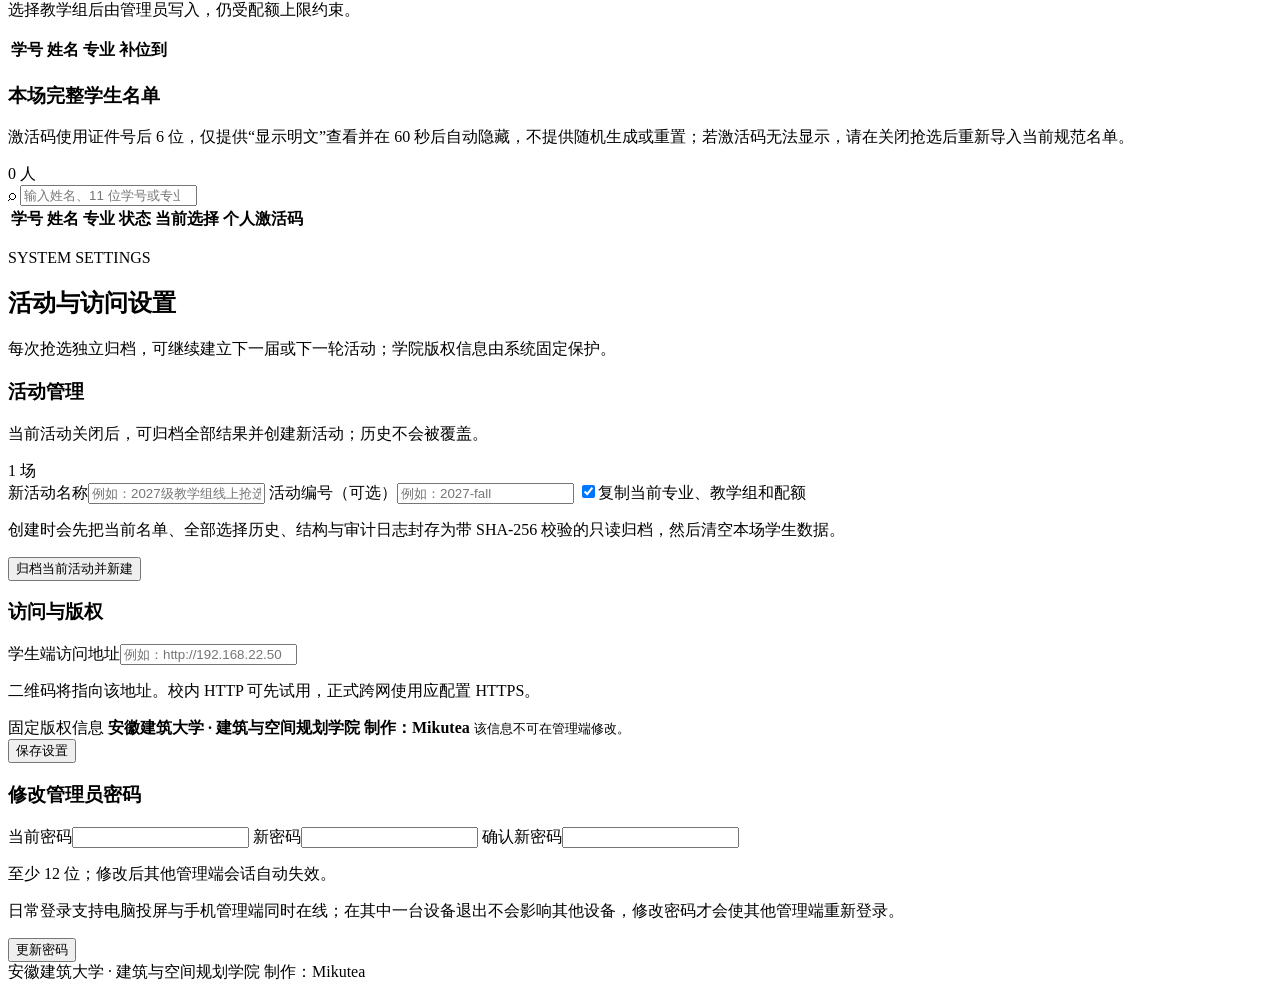
==== commit abbf0f63: "feat: refine classroom flow and signed receipts" ====
--- a/web/admin.html
+++ b/web/admin.html
@@ -10,12 +10,16 @@
 <body class="admin-body">
   <section id="admin-login-view" class="admin-login-shell">
     <div class="admin-login-brand">
-      <div class="college-wordmark college-wordmark--login">
-        <img src="/brand/college-wordmark-official.png" alt="建筑与空间规划学院">
+      <div class="admin-login-brand__content">
+        <div class="college-wordmark college-wordmark--login">
+          <img src="/brand/college-wordmark-official.png" alt="建筑与空间规划学院">
+        </div>
+        <div class="admin-login-brand__copy">
+          <p class="eyebrow eyebrow--light">TEACHING ADMINISTRATION</p>
+          <h1>教学组抢选管理平台</h1>
+          <p>专业、教学组、配额和名单由学院独立管理</p>
+        </div>
       </div>
-      <p class="eyebrow eyebrow--light">TEACHING ADMINISTRATION</p>
-      <h1>教学组抢选管理平台</h1>
-      <p>专业、教学组、配额和名单由学院独立管理</p>
       <div class="architectural-lines" aria-hidden="true"></div>
     </div>
     <div class="admin-login-panel">
@@ -64,7 +68,7 @@
         <div class="admin-topbar__actions">
           <span id="last-refresh" class="last-refresh">尚未刷新</span>
           <span id="admin-status-badge" class="status-badge status-badge--closed">已关闭</span>
-          <button id="toggle-status" class="button button--primary" type="button">开放抢选</button>
+          <button id="open-live-board" class="button button--primary" type="button" title="进入全屏实时大屏，抢选开关位于大屏二维码下方">进入实时大屏</button>
         </div>
       </header>
 
@@ -114,6 +118,10 @@
                 <div class="progress-label"><span>候场完成率</span><strong id="waiting-rate">0%</strong></div>
                 <div class="progress-track"><span id="waiting-rate-bar"></span></div>
               </div>
+              <div class="waiting-feed-shell">
+                <div class="waiting-feed-shell__heading"><strong>实时进入候场</strong><span id="waiting-feed-state">实时更新</span></div>
+                <div id="waiting-student-feed" class="waiting-student-feed" aria-live="polite"></div>
+              </div>
               <p>学生完成身份核验后会自动进入候场；老师确认人员情况后，可在仍有人未进入时继续开始。</p>
             </div>
             <div class="board-subheading selection-only">
@@ -136,11 +144,15 @@
               </div>
               <button id="fullscreen-board" class="button button--outline" type="button">⛶ 全屏展示</button>
             </div>
-            <div class="qr-frame">
-              <img id="student-qr" alt="学生端二维码">
-              <div id="qr-placeholder" class="qr-placeholder">请先在系统设置中填写学生端访问地址</div>
-              <span class="qr-corner qr-corner--a"></span><span class="qr-corner qr-corner--b"></span>
-              <span class="qr-corner qr-corner--c"></span><span class="qr-corner qr-corner--d"></span>
+            <div class="qr-portal">
+              <div class="qr-portal__label"><span class="status-dot"></span><strong>学生抢选入口</strong></div>
+              <div class="qr-frame">
+                <img id="student-qr" alt="学生端二维码">
+                <div id="qr-placeholder" class="qr-placeholder">请先在系统设置中填写学生端访问地址</div>
+                <span class="qr-corner qr-corner--a"></span><span class="qr-corner qr-corner--b"></span>
+                <span class="qr-corner qr-corner--c"></span><span class="qr-corner qr-corner--d"></span>
+              </div>
+              <p class="qr-portal__instruction"><strong>扫码核验身份</strong><span>登录后自动进入候场，开放抢选后仍可扫码加入</span></p>
             </div>
             <p id="public-url-label" class="public-url">尚未设置访问地址</p>
             <div id="board-stage" class="board-stage board-stage--waiting" aria-live="polite" aria-atomic="true">
@@ -218,7 +230,7 @@
         </div>
         <div class="structure-grid">
           <section class="content-card">
-            <div class="content-card__heading"><div><h3>专业设置</h3><p id="major-count-label">0 个专业</p><p class="entity-status-help">“停用”不会删除历史记录，只会让该专业不再参与本场抢选；有在册学生时系统会阻止停用。</p></div></div>
+            <div class="content-card__heading"><div><h3>专业设置</h3><p id="major-count-label">0 个专业</p><p class="entity-status-help">名称输入后自动保存；“停用”不会删除历史记录，只会让该专业不再参与本场抢选，有在册学生时系统会阻止停用。</p></div></div>
             <form id="add-major-form" class="inline-add-form">
               <input name="name" maxlength="80" required placeholder="例如：室内设计">
               <button class="button button--primary" type="submit">＋ 新增专业</button>
@@ -226,7 +238,7 @@
             <div id="major-editor" class="entity-editor"></div>
           </section>
           <section class="content-card">
-            <div class="content-card__heading"><div><h3>教学组设置</h3><p id="group-count-label">0 个教学组</p><p class="entity-status-help">“停用”不会删除教学组；已有选择记录时系统会阻止停用。调整总容量时，专业配额矩阵会以各专业已选人数为下限自动重算，不会反向阻止容量设置。</p></div></div>
+            <div class="content-card__heading"><div><h3>教学组设置</h3><p id="group-count-label">0 个教学组</p><p class="entity-status-help">名称和总容量输入后自动保存；“停用”不会删除教学组，已有选择记录时系统会阻止停用。调整总容量时，专业配额矩阵会以各专业已选人数为下限自动重算。</p></div></div>
             <form id="add-group-form" class="inline-add-form inline-add-form--group">
               <input name="name" maxlength="80" required placeholder="例如：第七教学组">
               <input name="capacity" type="number" min="0" max="1000" step="1" inputmode="numeric" value="30" aria-label="总容量">
@@ -246,7 +258,7 @@
 
       <section id="view-students" class="admin-view is-hidden">
         <div class="page-heading">
-          <div><p class="eyebrow">ROSTER & RESULTS</p><h2>学生名单与结果</h2><p>导入只接受当前已建立的专业名称，真实名单不会进入公开仓库。</p></div>
+          <div><p class="eyebrow">ROSTER & RESULTS</p><h2>学生名单与结果</h2><p>导入时会按名单中的专业名称自动补充本场专业；真实名单不会进入公开仓库。</p></div>
         </div>
         <div class="student-admin-grid">
           <section class="content-card import-card">
@@ -293,7 +305,7 @@
           </div>
           <label class="compact-search roster-search">
             <span aria-hidden="true">⌕</span>
-            <input id="student-roster-search" type="search" placeholder="搜索姓名 / 学号 / 专业 / 教学组">
+            <input id="student-roster-search" type="search" placeholder="输入姓名、11 位学号或专业快速查找">
           </label>
           <div class="table-scroll table-scroll--roster">
             <table class="data-table roster-table">
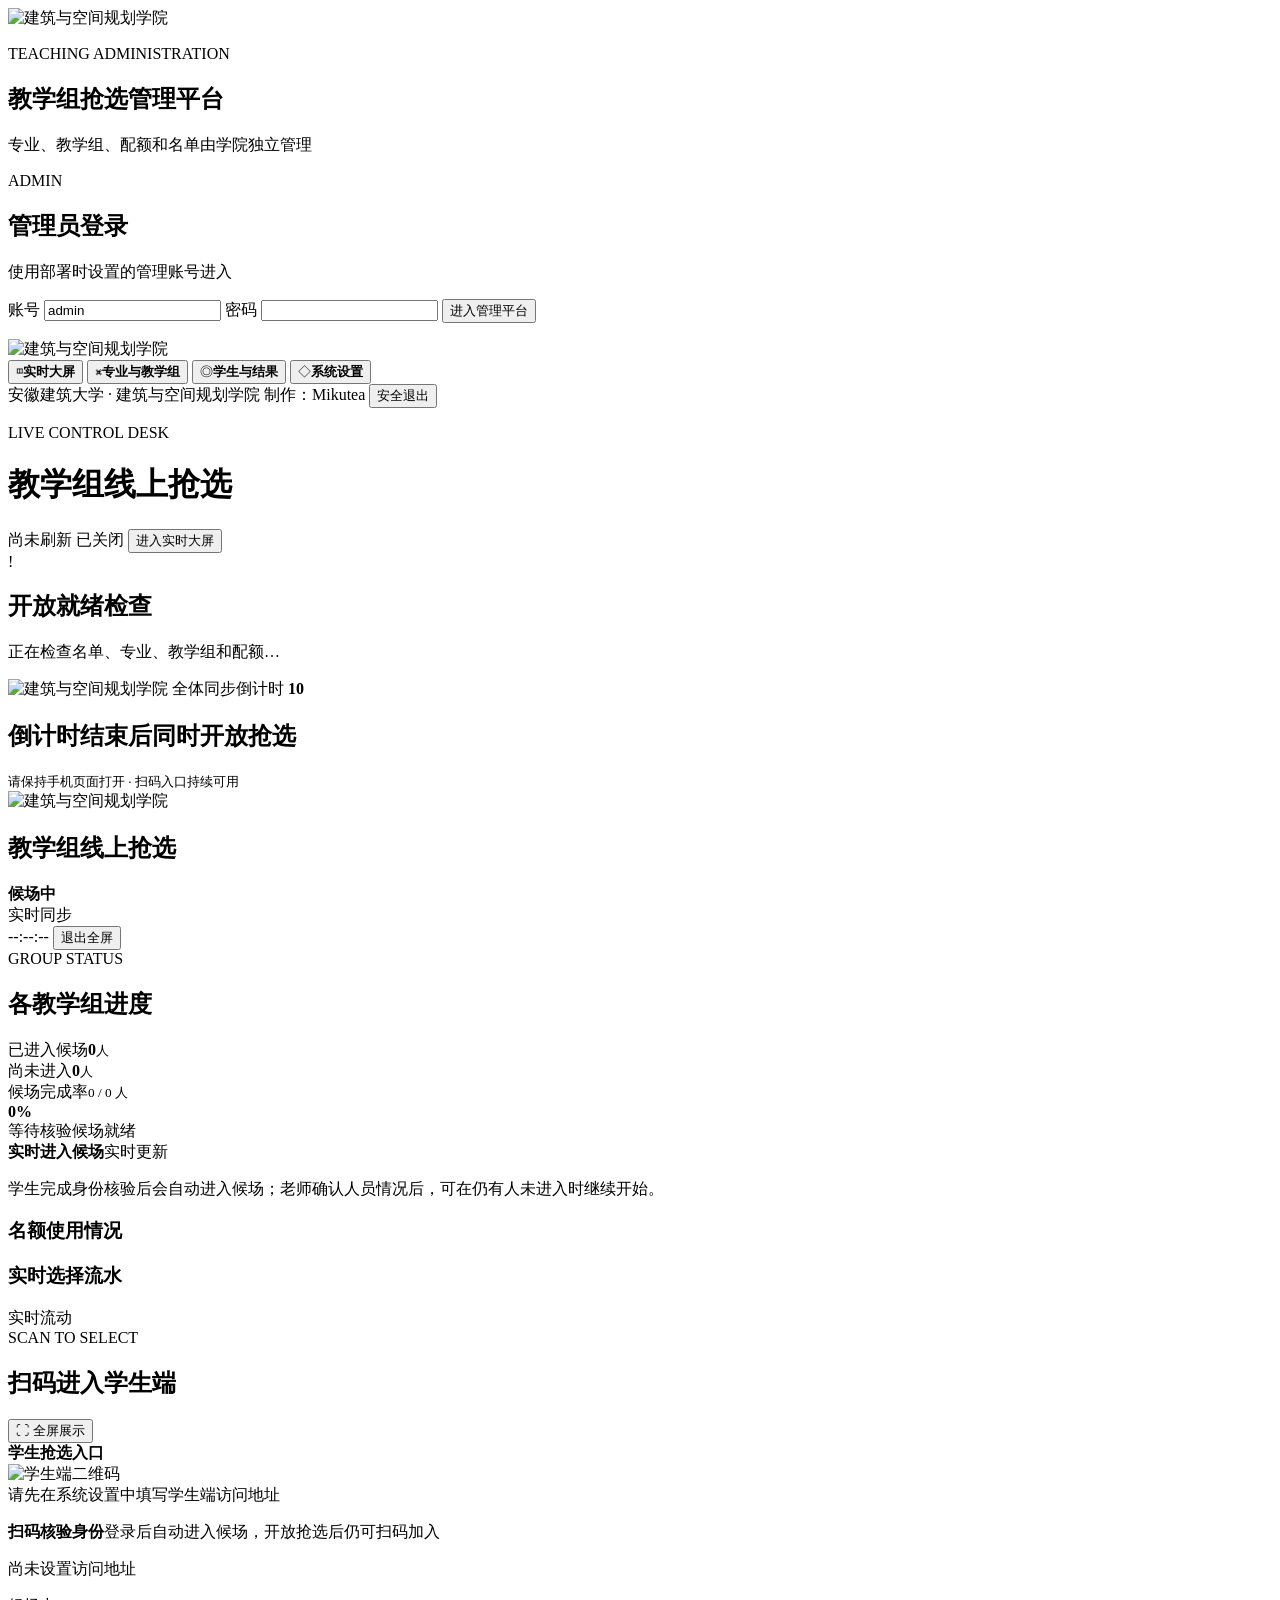
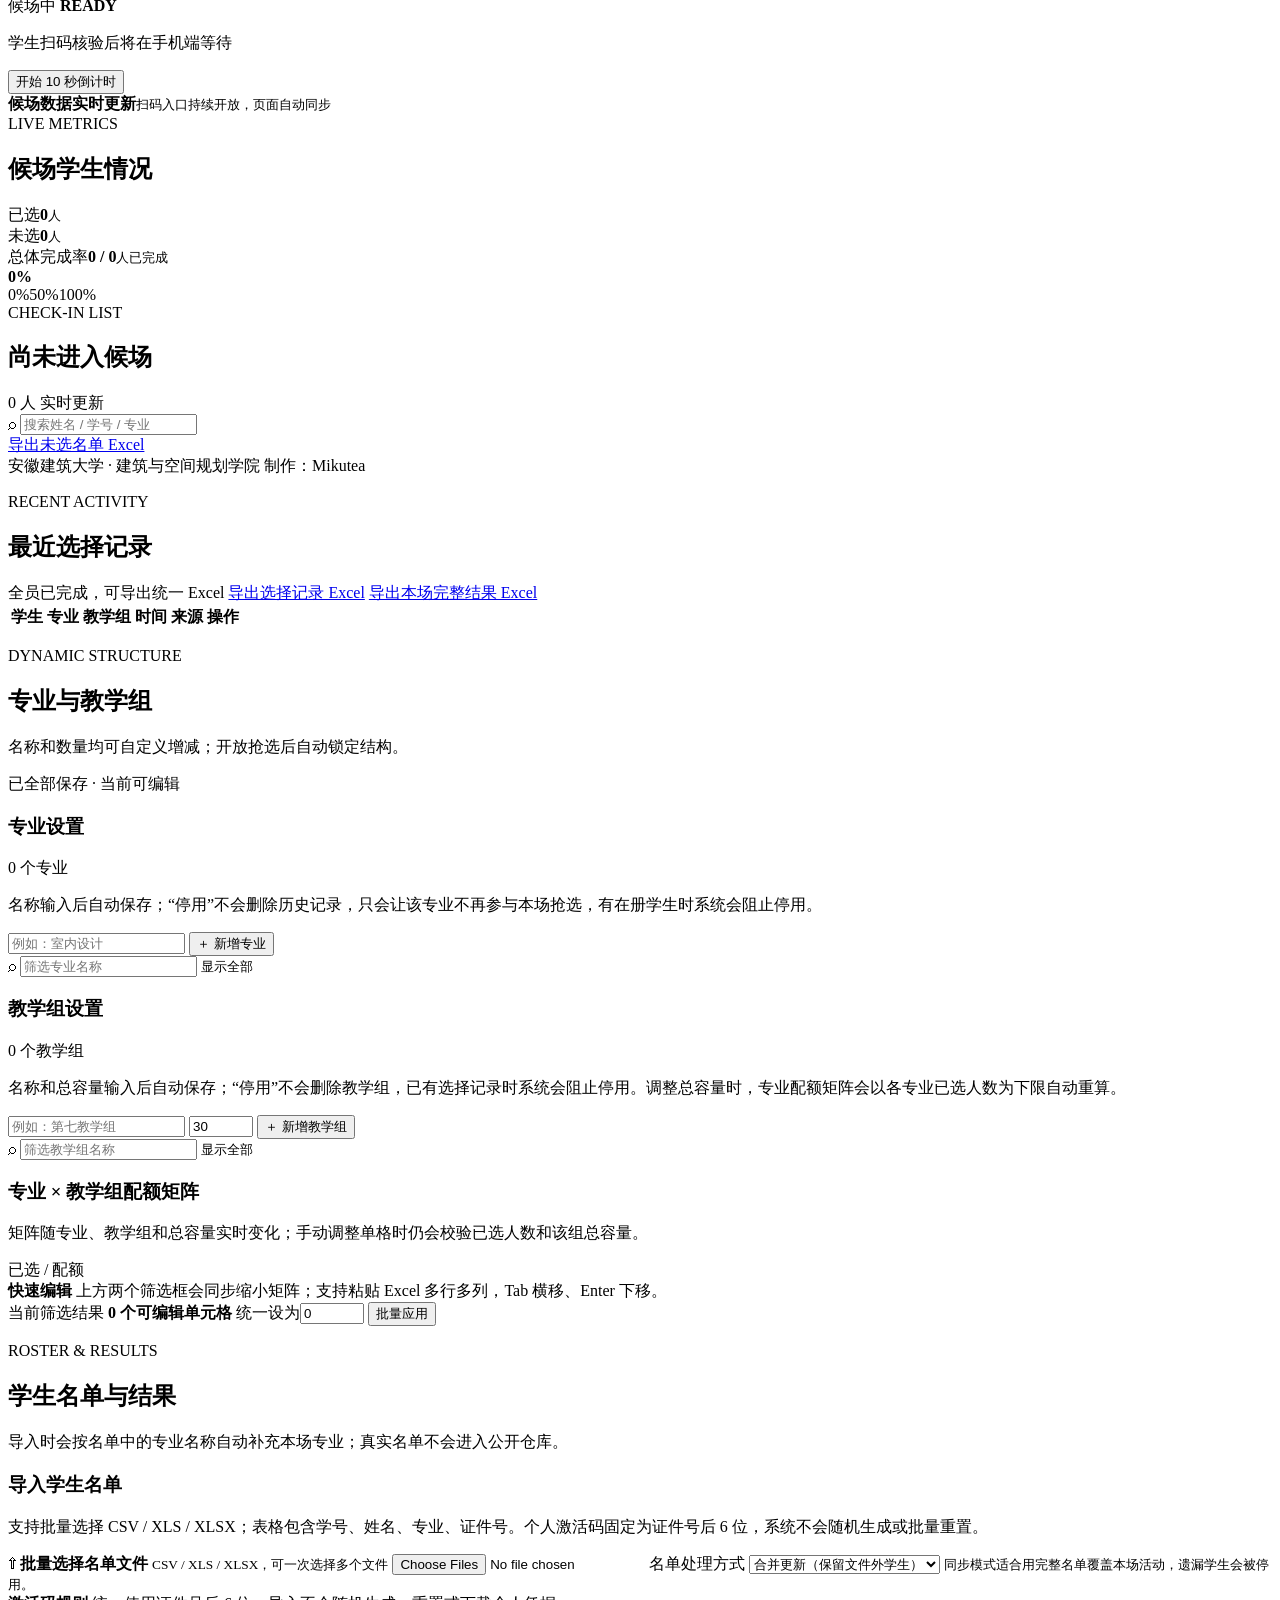
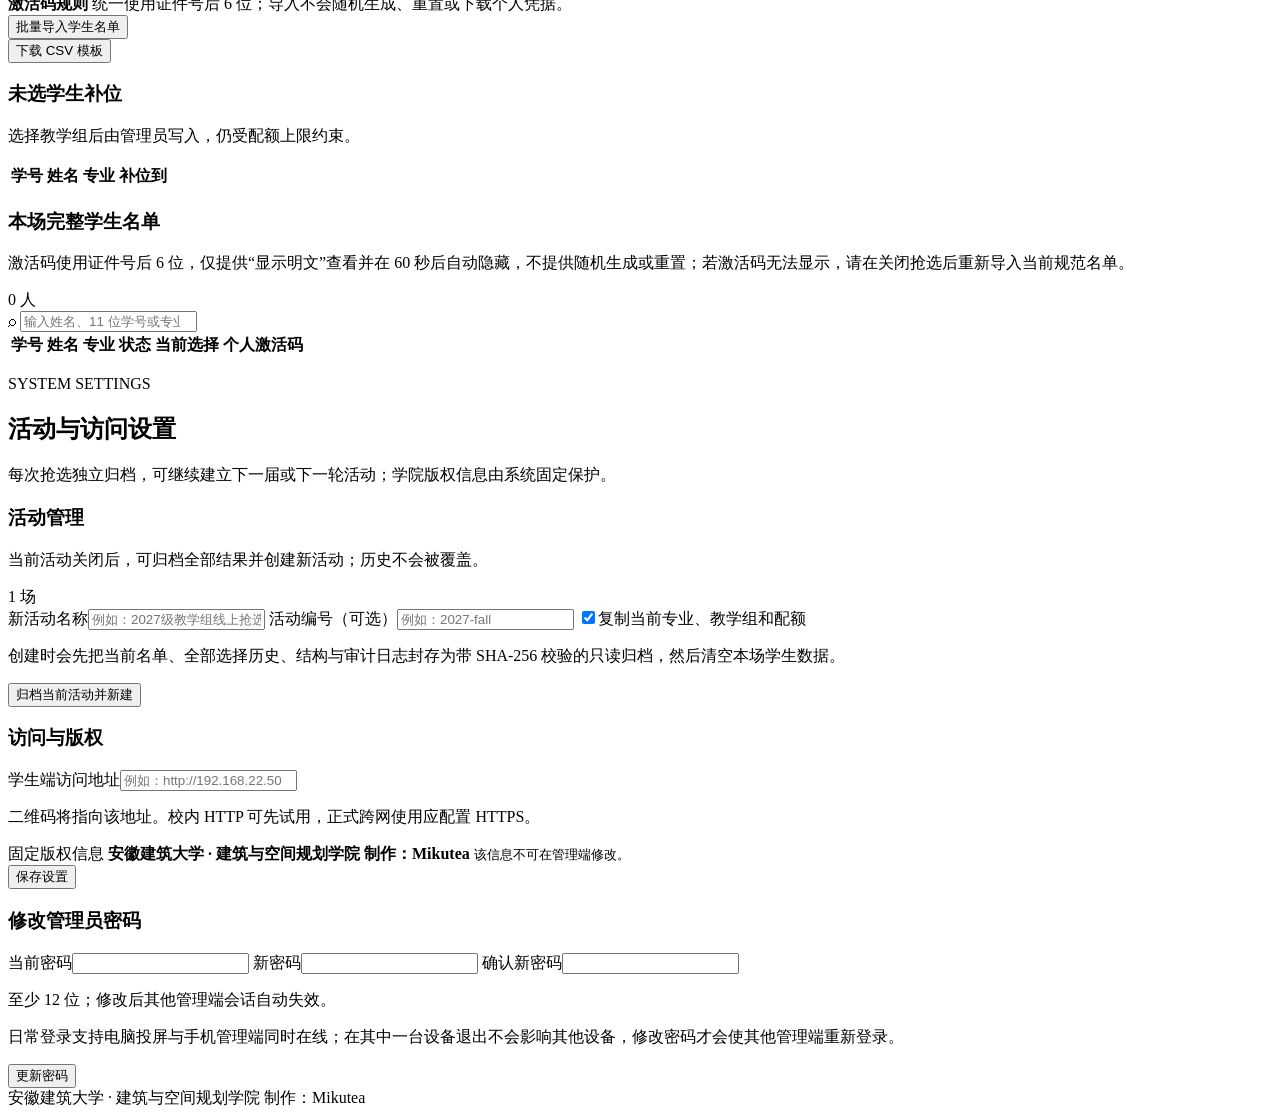
==== commit 87d3dd79: "Optimize 1000-user selection and live board" ====
--- a/web/admin.html
+++ b/web/admin.html
@@ -5,7 +5,7 @@
   <meta name="viewport" content="width=device-width, initial-scale=1">
   <meta name="theme-color" content="#7f292f">
   <title>教学组抢选 · 管理端</title>
-  <link rel="stylesheet" href="/assets/app.css">
+  <link rel="stylesheet" href="/assets/app.css?v=20260816-round7">
 </head>
 <body class="admin-body">
   <section id="admin-login-view" class="admin-login-shell">
@@ -115,8 +115,12 @@
                 </article>
               </div>
               <div class="waiting-overview__progress">
-                <div class="progress-label"><span>候场完成率</span><strong id="waiting-rate">0%</strong></div>
+                <div class="waiting-overview__progress-heading">
+                  <div><span>候场完成率</span><small id="waiting-rate-count">0 / 0 人</small></div>
+                  <strong id="waiting-rate">0%</strong>
+                </div>
                 <div class="progress-track"><span id="waiting-rate-bar"></span></div>
+                <div class="waiting-overview__progress-scale" aria-hidden="true"><span>等待核验</span><span>候场就绪</span></div>
               </div>
               <div class="waiting-feed-shell">
                 <div class="waiting-feed-shell__heading"><strong>实时进入候场</strong><span id="waiting-feed-state">实时更新</span></div>
@@ -226,7 +230,9 @@
       <section id="view-structure" class="admin-view is-hidden">
         <div class="page-heading">
           <div><p class="eyebrow">DYNAMIC STRUCTURE</p><h2>专业与教学组</h2><p>名称和数量均可自定义增减；开放抢选后自动锁定结构。</p></div>
-          <span id="structure-lock-hint" class="lock-hint">当前可编辑</span>
+          <div class="structure-heading-status">
+            <span id="structure-save-summary" class="structure-save-summary is-saved" role="status" aria-live="polite">已全部保存 · 当前可编辑</span>
+          </div>
         </div>
         <div class="structure-grid">
           <section class="content-card">
@@ -235,6 +241,11 @@
               <input name="name" maxlength="80" required placeholder="例如：室内设计">
               <button class="button button--primary" type="submit">＋ 新增专业</button>
             </form>
+            <label class="entity-filter">
+              <span aria-hidden="true">⌕</span>
+              <input id="structure-major-search" type="search" placeholder="筛选专业名称">
+              <small id="major-visible-count">显示全部</small>
+            </label>
             <div id="major-editor" class="entity-editor"></div>
           </section>
           <section class="content-card">
@@ -244,6 +255,11 @@
               <input name="capacity" type="number" min="0" max="1000" step="1" inputmode="numeric" value="30" aria-label="总容量">
               <button class="button button--primary" type="submit">＋ 新增教学组</button>
             </form>
+            <label class="entity-filter">
+              <span aria-hidden="true">⌕</span>
+              <input id="structure-group-search" type="search" placeholder="筛选教学组名称">
+              <small id="group-visible-count">显示全部</small>
+            </label>
             <div id="group-editor" class="entity-editor"></div>
           </section>
         </div>
@@ -251,6 +267,18 @@
           <div class="content-card__heading">
             <div><h3>专业 × 教学组配额矩阵</h3><p>矩阵随专业、教学组和总容量实时变化；手动调整单格时仍会校验已选人数和该组总容量。</p></div>
             <span class="legend-chip"><i></i> 已选 / 配额</span>
+          </div>
+          <div class="quota-workbench">
+            <div class="quota-workbench__guide">
+              <strong>快速编辑</strong>
+              <span>上方两个筛选框会同步缩小矩阵；支持粘贴 Excel 多行多列，Tab 横移、Enter 下移。</span>
+            </div>
+            <form id="quota-batch-form" class="quota-batch-form">
+              <span>当前筛选结果</span>
+              <strong id="quota-batch-count">0 个可编辑单元格</strong>
+              <label><span>统一设为</span><input id="quota-batch-value" type="number" min="0" max="1000" step="1" inputmode="numeric" value="0" aria-label="批量配额值"></label>
+              <button class="button button--outline" type="submit">批量应用</button>
+            </form>
           </div>
           <div id="quota-matrix" class="quota-matrix"></div>
         </section>
@@ -386,6 +414,6 @@
     </form>
   </dialog>
 
-  <script src="/assets/admin.js" defer></script>
+  <script src="/assets/admin.js?v=20260816-round7" defer></script>
 </body>
 </html>
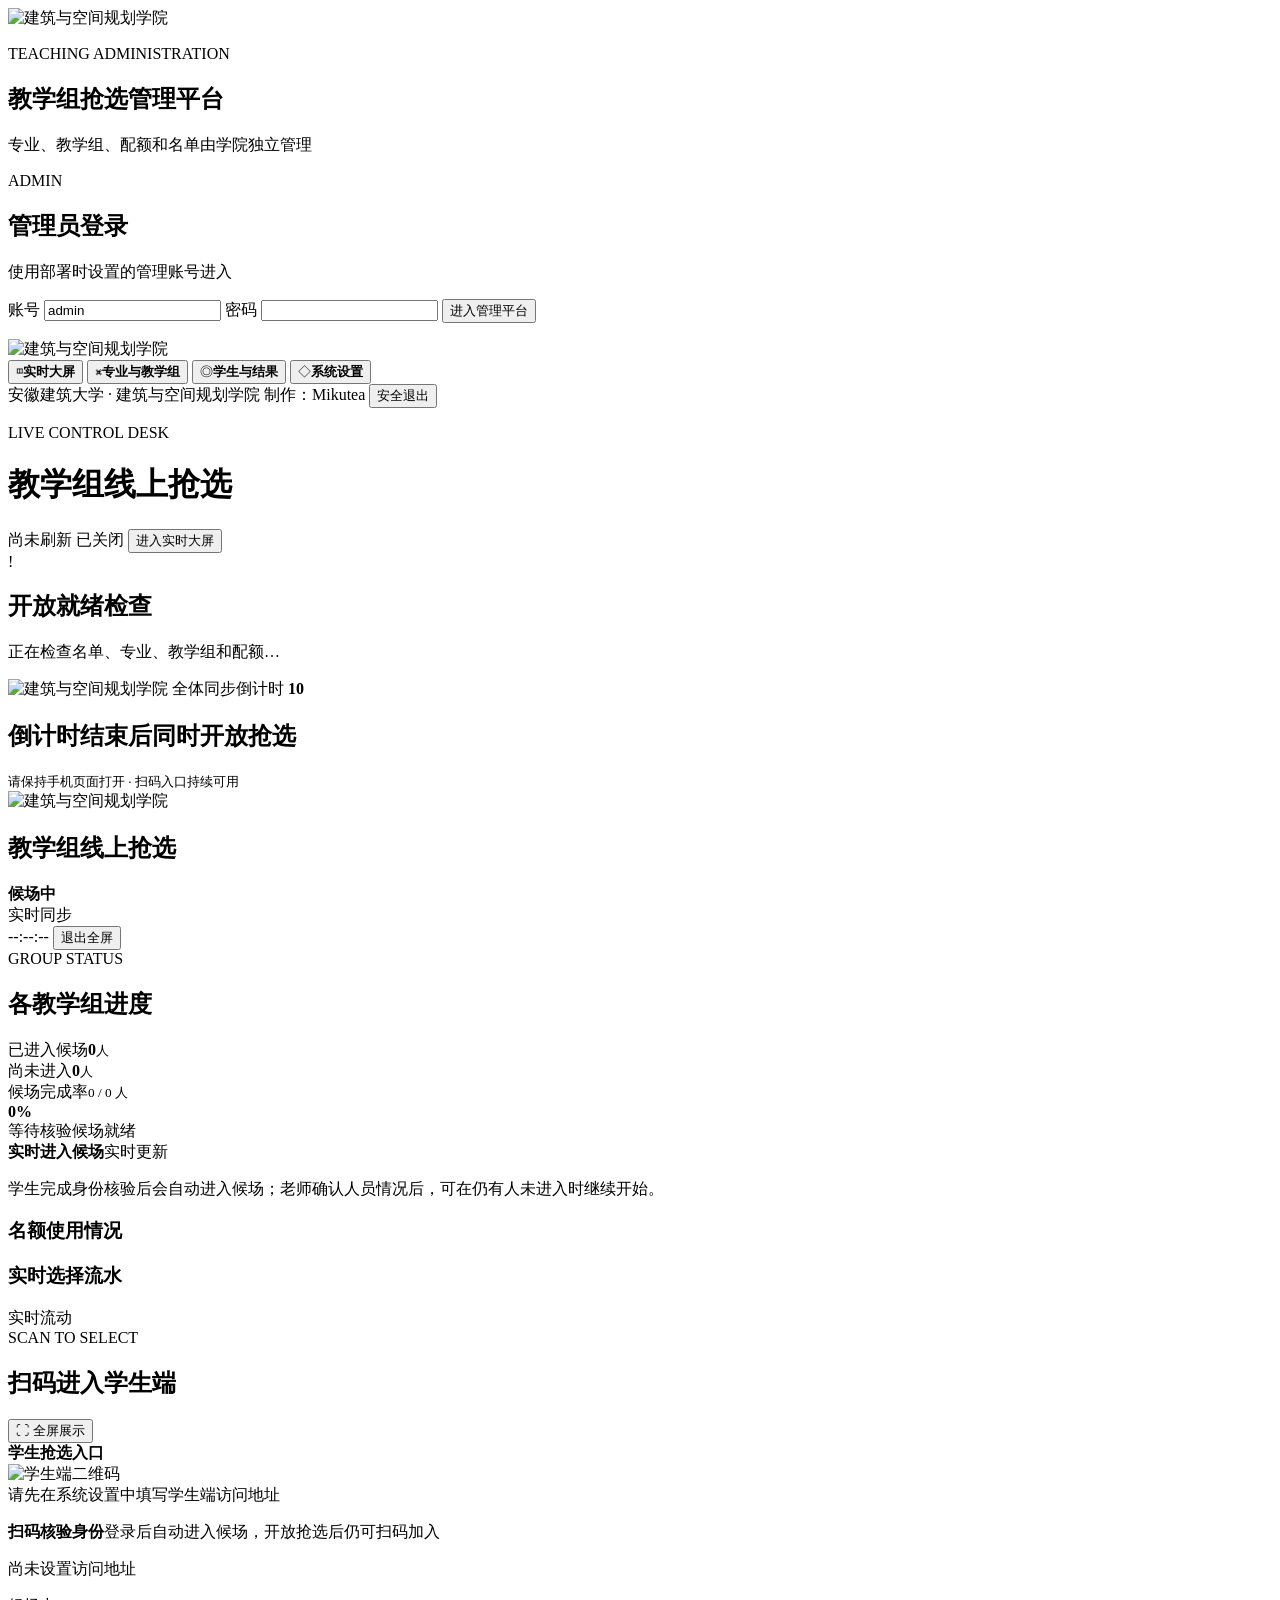
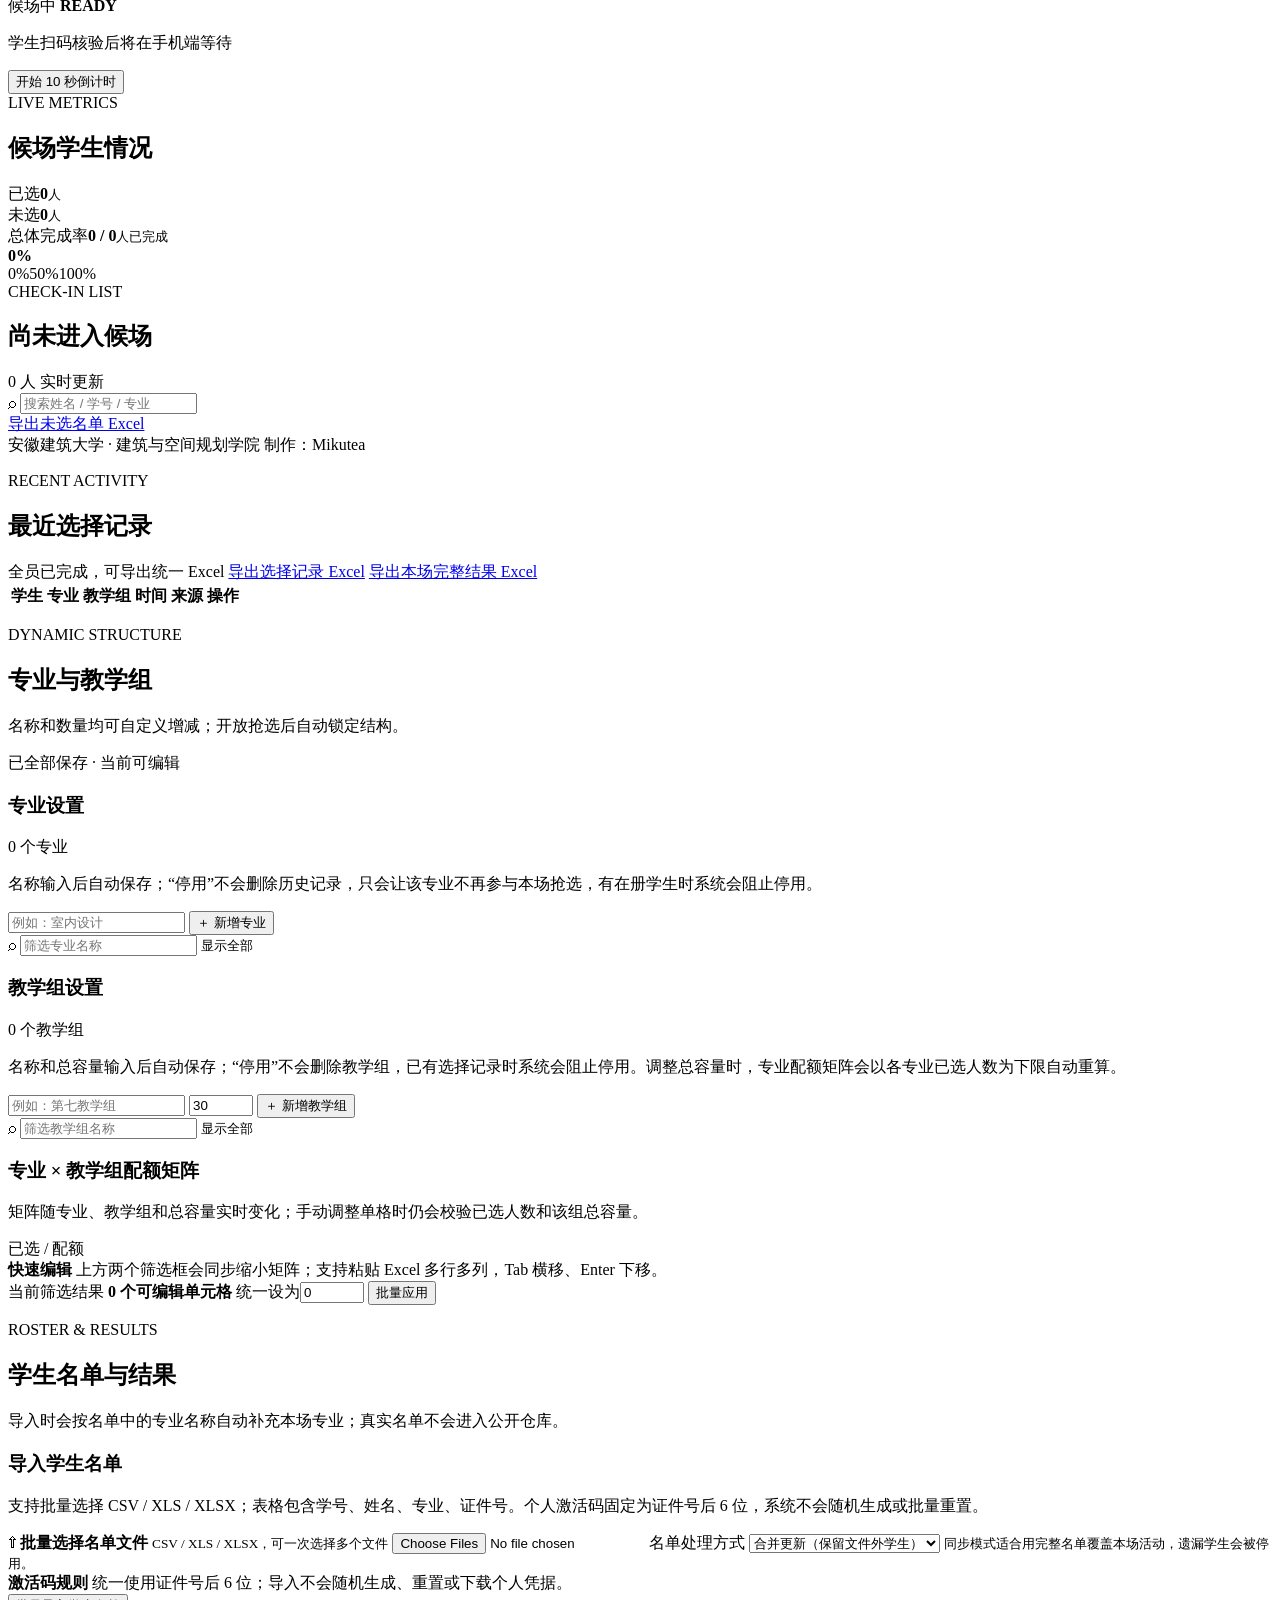
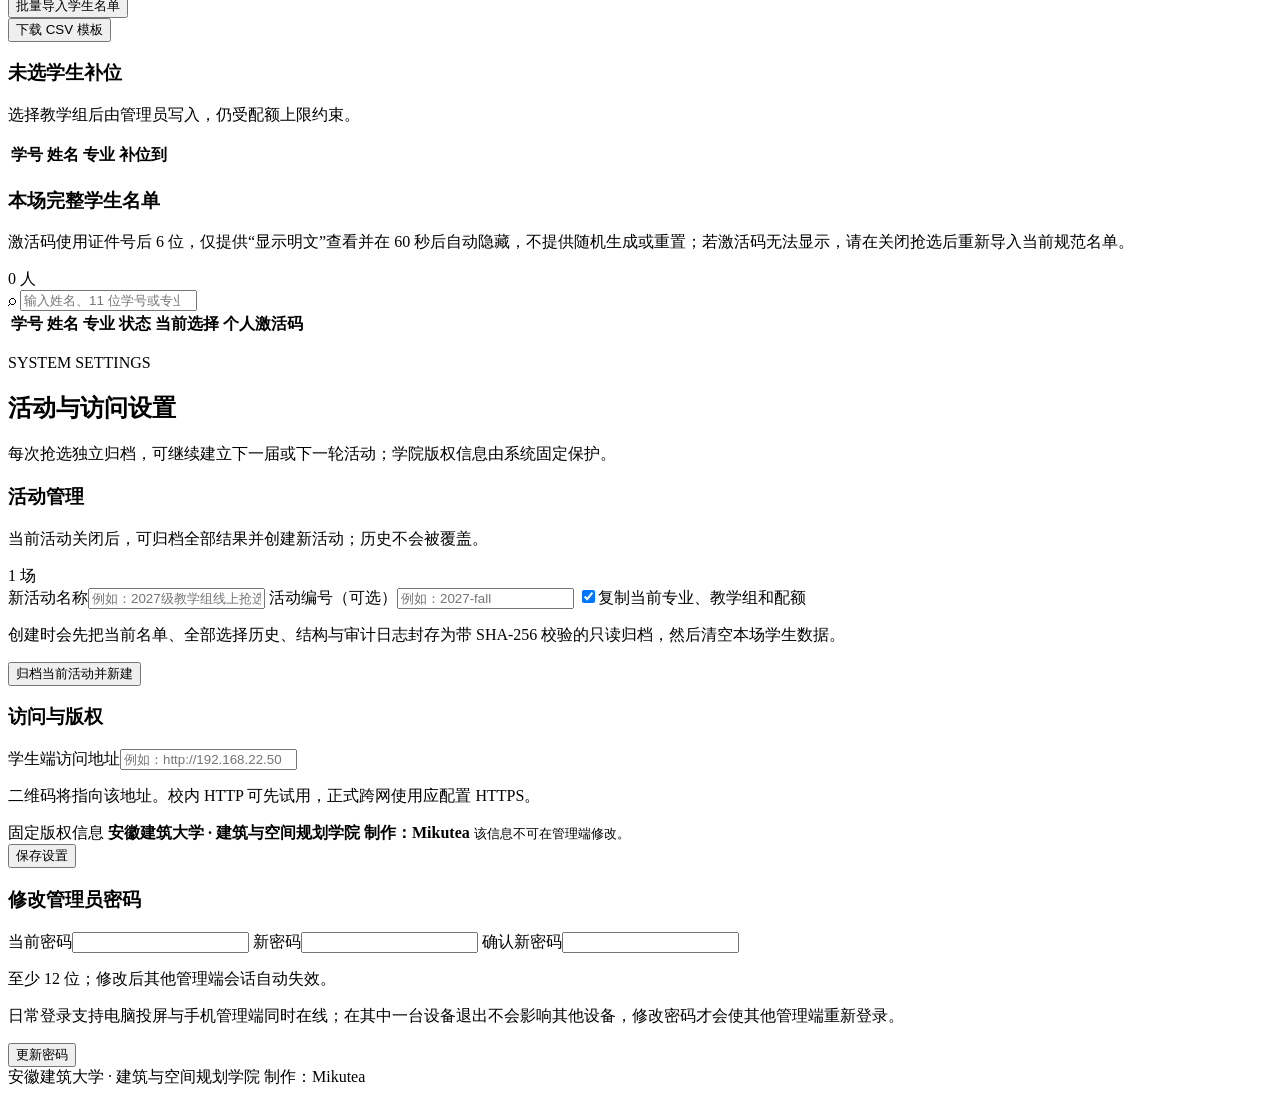
==== commit 72b7208d: "Resolve review findings and compact board status" ====
--- a/web/admin.html
+++ b/web/admin.html
@@ -160,14 +160,14 @@
             </div>
             <p id="public-url-label" class="public-url">尚未设置访问地址</p>
             <div id="board-stage" class="board-stage board-stage--waiting" aria-live="polite" aria-atomic="true">
-              <div>
+              <div class="board-stage__summary">
+                <span class="status-dot" aria-hidden="true"></span>
                 <span id="board-stage-label" class="board-stage__label">候场中</span>
                 <strong id="board-countdown-value" class="board-stage__countdown">READY</strong>
               </div>
               <p id="board-stage-detail">学生扫码核验后将在手机端等待</p>
               <button id="board-start-countdown" class="button button--primary button--wide" type="button">开始 10 秒倒计时</button>
             </div>
-            <div class="qr-notice"><span class="status-dot"></span><strong id="board-status-text">候场数据实时更新</strong><small id="board-live-note">扫码入口持续开放，页面自动同步</small></div>
           </section>
 
           <section class="board-panel board-panel--unselected" aria-labelledby="unselected-title">
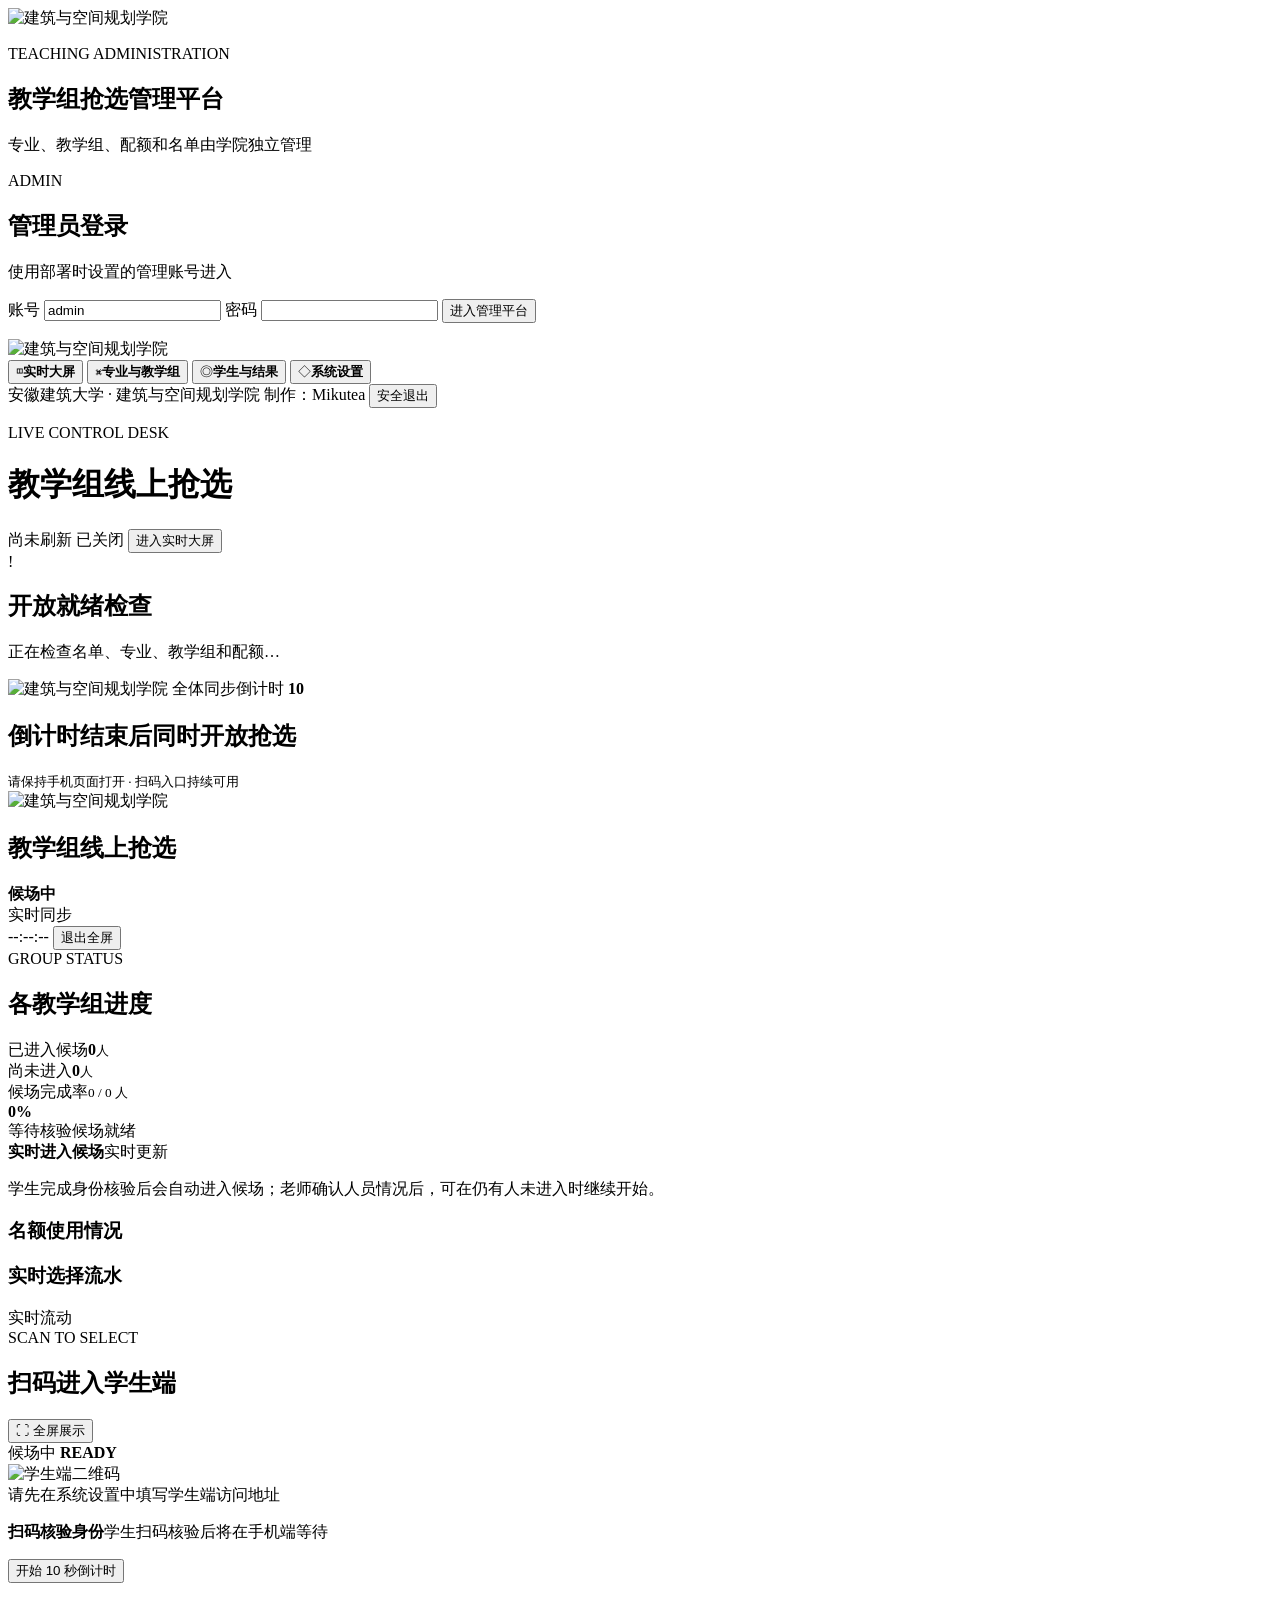
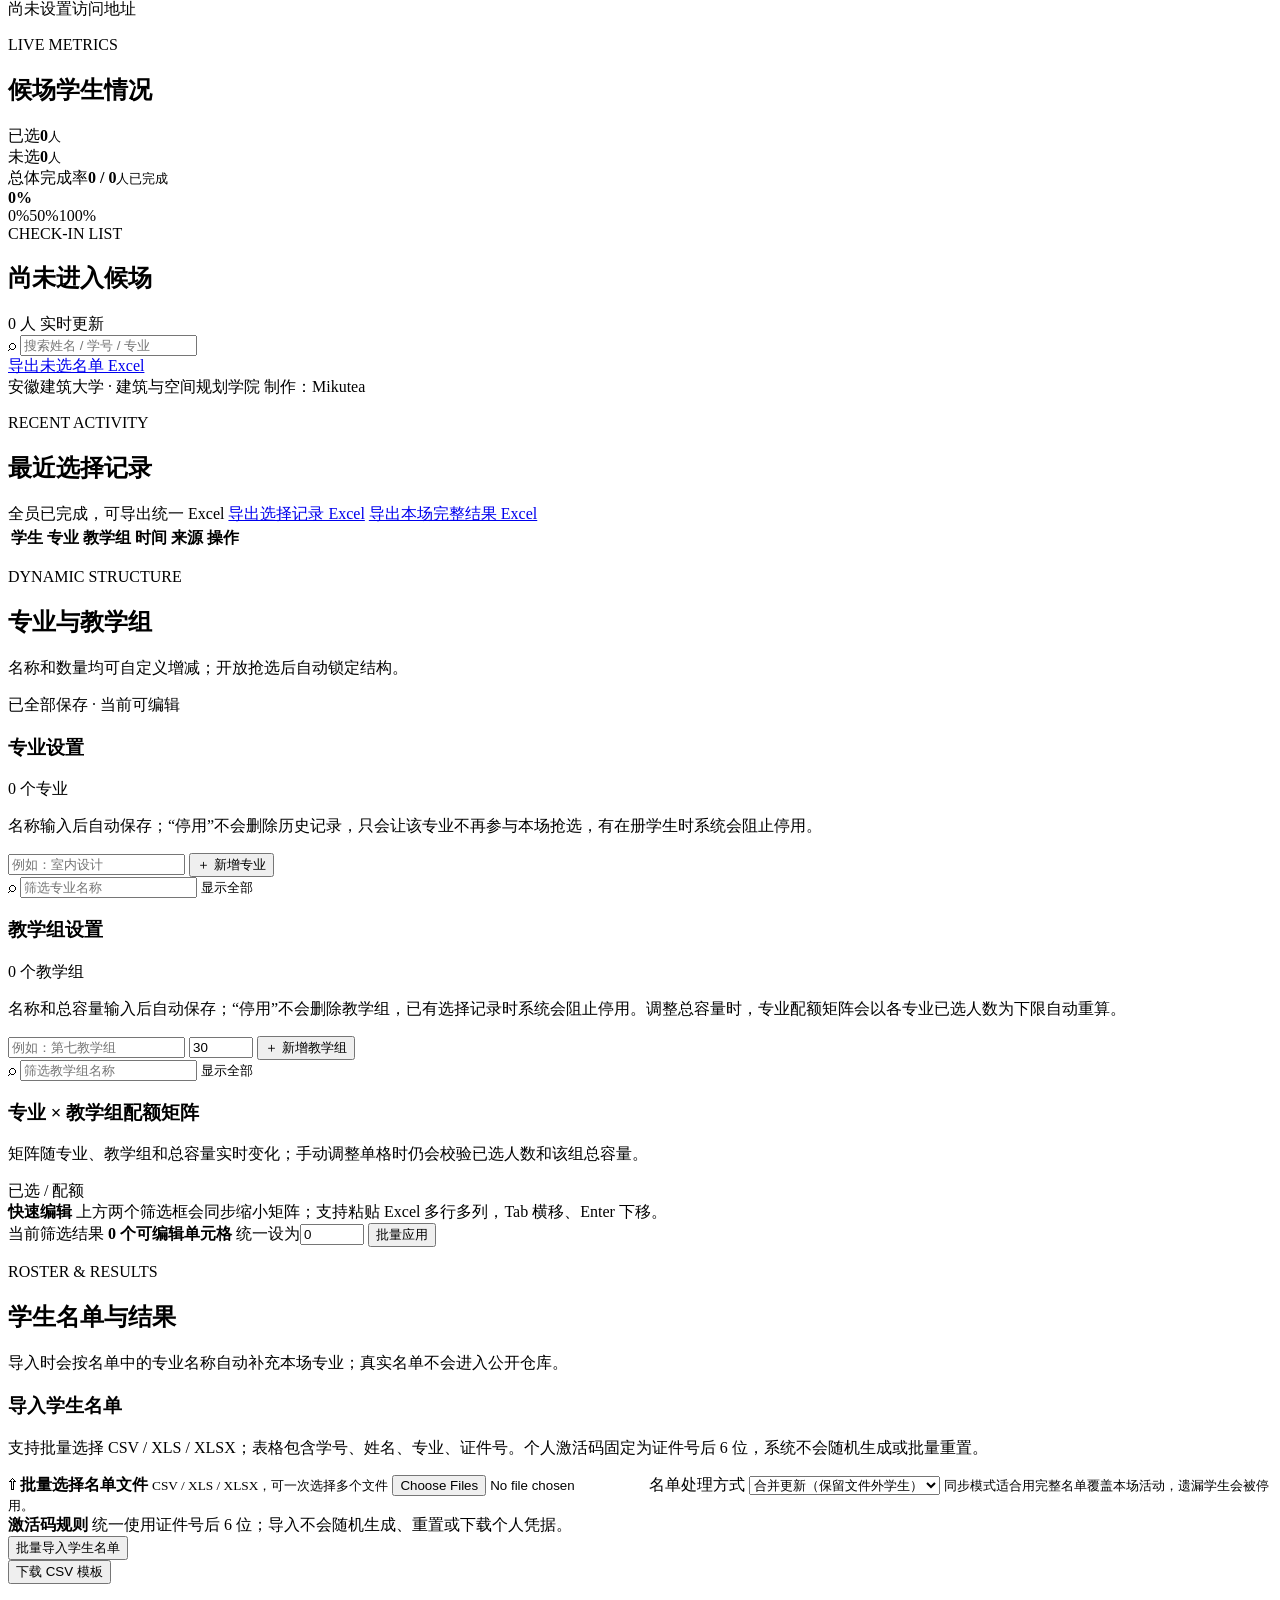
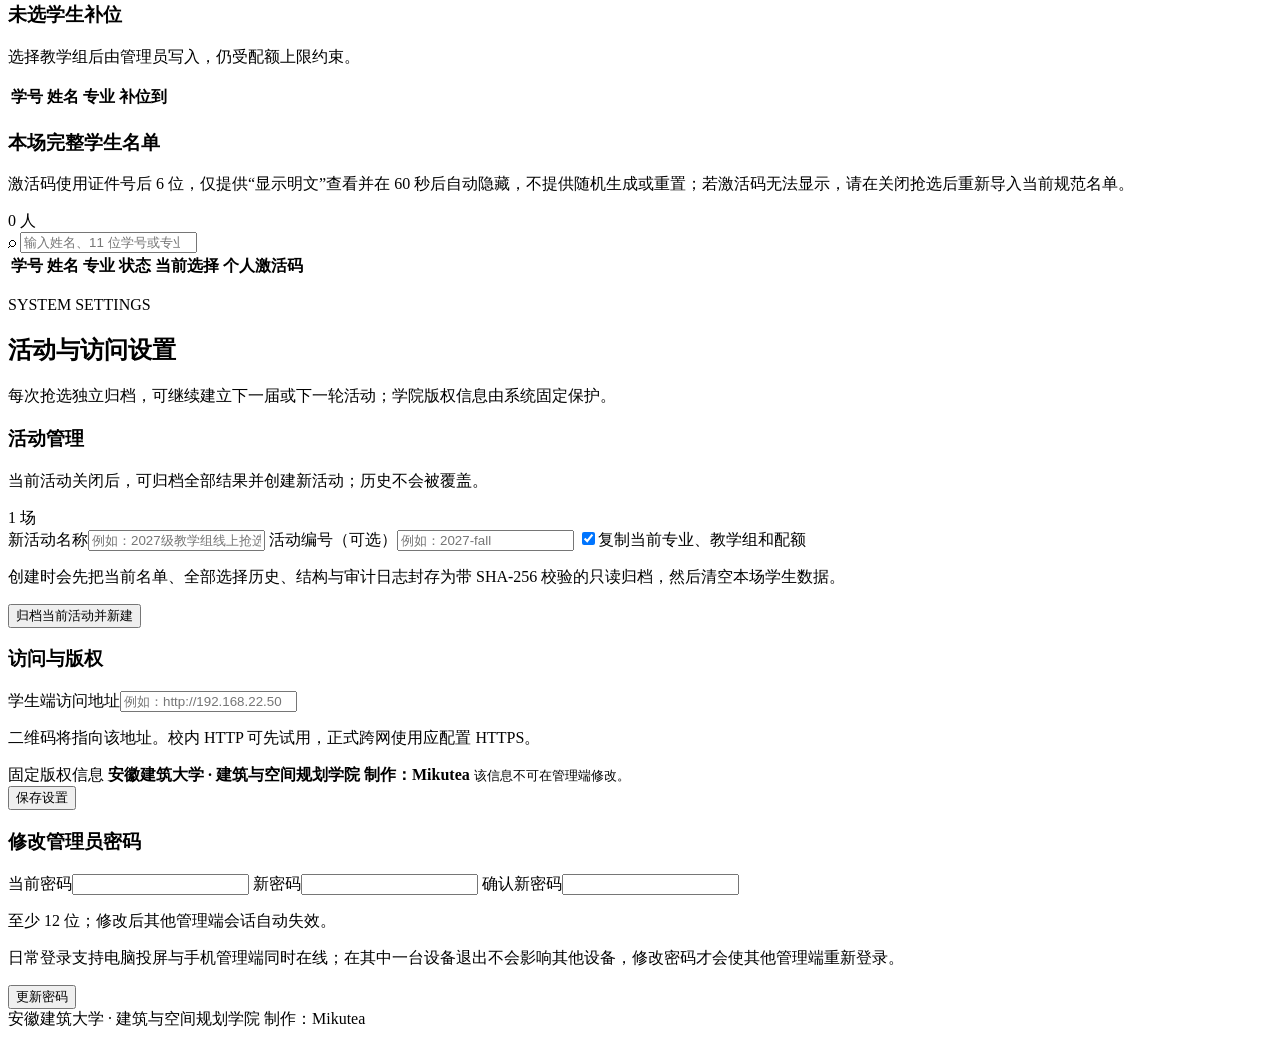
==== commit 45270193: "Integrate realtime board QR status" ====
--- a/web/admin.html
+++ b/web/admin.html
@@ -5,7 +5,7 @@
   <meta name="viewport" content="width=device-width, initial-scale=1">
   <meta name="theme-color" content="#7f292f">
   <title>教学组抢选 · 管理端</title>
-  <link rel="stylesheet" href="/assets/app.css?v=20260816-round7">
+  <link rel="stylesheet" href="/assets/app.css?v=20260816-round8">
 </head>
 <body class="admin-body">
   <section id="admin-login-view" class="admin-login-shell">
@@ -149,25 +149,23 @@
               <button id="fullscreen-board" class="button button--outline" type="button">⛶ 全屏展示</button>
             </div>
             <div class="qr-portal">
-              <div class="qr-portal__label"><span class="status-dot"></span><strong>学生抢选入口</strong></div>
+              <div id="board-stage" class="qr-portal__status board-stage--waiting" aria-live="polite" aria-atomic="true">
+                <div class="board-stage__summary">
+                  <span class="status-dot" aria-hidden="true"></span>
+                  <span id="board-stage-label" class="board-stage__label">候场中</span>
+                  <strong id="board-countdown-value" class="board-stage__countdown">READY</strong>
+                </div>
+              </div>
               <div class="qr-frame">
                 <img id="student-qr" alt="学生端二维码">
                 <div id="qr-placeholder" class="qr-placeholder">请先在系统设置中填写学生端访问地址</div>
                 <span class="qr-corner qr-corner--a"></span><span class="qr-corner qr-corner--b"></span>
                 <span class="qr-corner qr-corner--c"></span><span class="qr-corner qr-corner--d"></span>
               </div>
-              <p class="qr-portal__instruction"><strong>扫码核验身份</strong><span>登录后自动进入候场，开放抢选后仍可扫码加入</span></p>
+              <p class="qr-portal__instruction"><strong>扫码核验身份</strong><span id="board-stage-detail">学生扫码核验后将在手机端等待</span></p>
+              <button id="board-start-countdown" class="qr-portal__action button button--primary button--wide" type="button">开始 10 秒倒计时</button>
             </div>
             <p id="public-url-label" class="public-url">尚未设置访问地址</p>
-            <div id="board-stage" class="board-stage board-stage--waiting" aria-live="polite" aria-atomic="true">
-              <div class="board-stage__summary">
-                <span class="status-dot" aria-hidden="true"></span>
-                <span id="board-stage-label" class="board-stage__label">候场中</span>
-                <strong id="board-countdown-value" class="board-stage__countdown">READY</strong>
-              </div>
-              <p id="board-stage-detail">学生扫码核验后将在手机端等待</p>
-              <button id="board-start-countdown" class="button button--primary button--wide" type="button">开始 10 秒倒计时</button>
-            </div>
           </section>
 
           <section class="board-panel board-panel--unselected" aria-labelledby="unselected-title">
@@ -414,6 +412,6 @@
     </form>
   </dialog>
 
-  <script src="/assets/admin.js?v=20260816-round7" defer></script>
+  <script src="/assets/admin.js?v=20260816-round8" defer></script>
 </body>
 </html>
